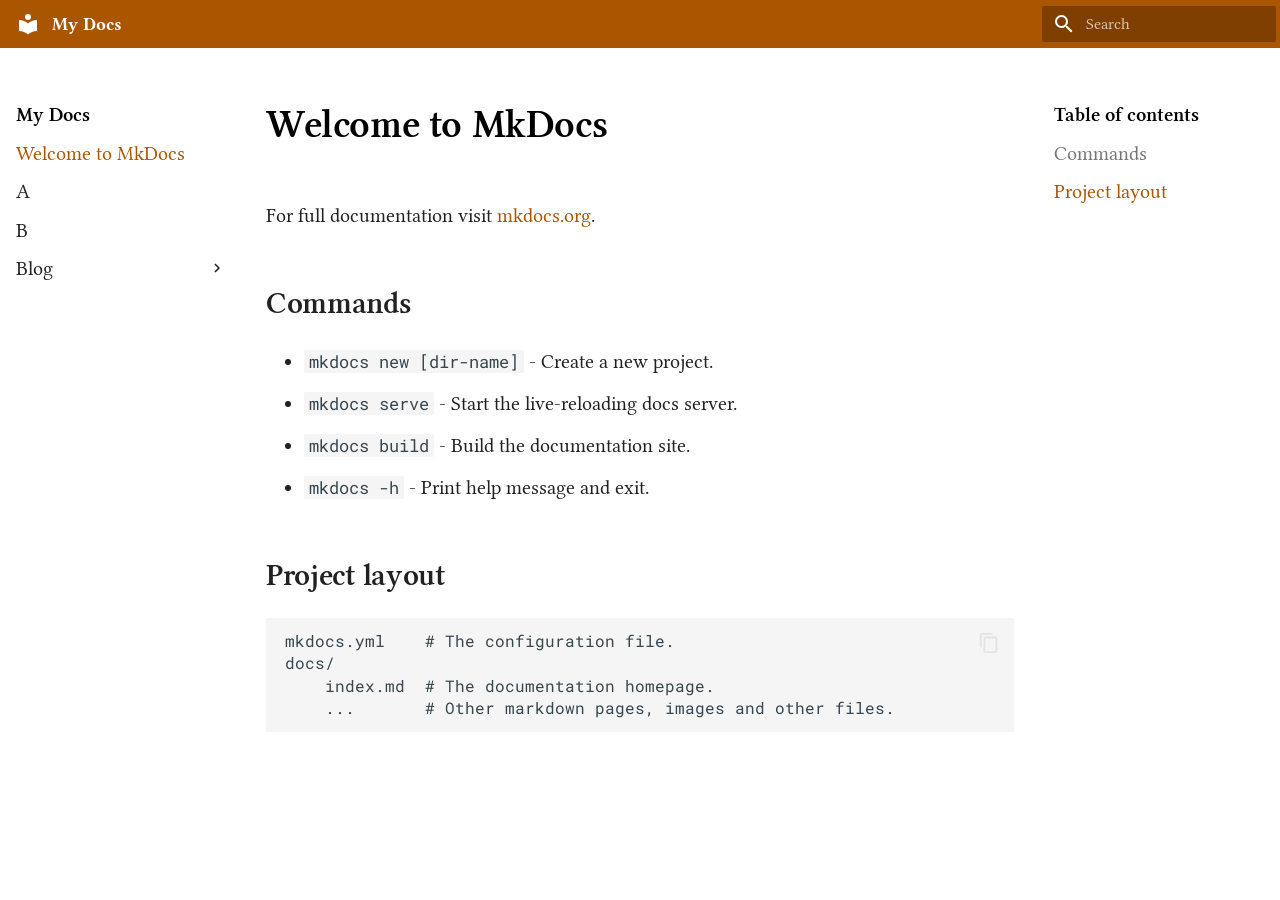
==== blog/index.html @ e2c6af0f "add blog" ====
<!doctype html>
<html lang="en" class="no-js">
  <head>
    
      <meta charset="utf-8">
      <meta name="viewport" content="width=device-width,initial-scale=1">
      
      
      
        <link rel="canonical" href="https://mydomain.org/mysite/">
      
      
      
        <link rel="next" href="a/">
      
      
      <link rel="icon" href="assets/images/favicon.png">
      <meta name="generator" content="mkdocs-1.6.1, mkdocs-material-9.6.20">
    
    
      
        <title>My Docs</title>
      
    
    
      <link rel="stylesheet" href="assets/stylesheets/main.e53b48f4.min.css">
      
      


    
    
      
    
    
      
        
        
        <link rel="preconnect" href="https://fonts.gstatic.com" crossorigin>
        <link rel="stylesheet" href="https://fonts.googleapis.com/css?family=Roboto:300,300i,400,400i,700,700i%7CRoboto+Mono:400,400i,700,700i&display=fallback">
        <style>:root{--md-text-font:"Roboto";--md-code-font:"Roboto Mono"}</style>
      
    
    
      <link rel="stylesheet" href="stylesheet/extra.css">
    
    <script>__md_scope=new URL(".",location),__md_hash=e=>[...e].reduce(((e,_)=>(e<<5)-e+_.charCodeAt(0)),0),__md_get=(e,_=localStorage,t=__md_scope)=>JSON.parse(_.getItem(t.pathname+"."+e)),__md_set=(e,_,t=localStorage,a=__md_scope)=>{try{t.setItem(a.pathname+"."+e,JSON.stringify(_))}catch(e){}}</script>
    
      

    
    
    
  </head>
  
  
    <body dir="ltr">
  
    
    <input class="md-toggle" data-md-toggle="drawer" type="checkbox" id="__drawer" autocomplete="off">
    <input class="md-toggle" data-md-toggle="search" type="checkbox" id="__search" autocomplete="off">
    <label class="md-overlay" for="__drawer"></label>
    <div data-md-component="skip">
      
        
        <a href="#welcome-to-mkdocs" class="md-skip">
          Skip to content
        </a>
      
    </div>
    <div data-md-component="announce">
      
    </div>
    
    
      

  

<header class="md-header md-header--shadow" data-md-component="header">
  <nav class="md-header__inner md-grid" aria-label="Header">
    <a href="." title="My Docs" class="md-header__button md-logo" aria-label="My Docs" data-md-component="logo">
      
  
  <svg xmlns="http://www.w3.org/2000/svg" viewBox="0 0 24 24"><path d="M12 8a3 3 0 0 0 3-3 3 3 0 0 0-3-3 3 3 0 0 0-3 3 3 3 0 0 0 3 3m0 3.54C9.64 9.35 6.5 8 3 8v11c3.5 0 6.64 1.35 9 3.54 2.36-2.19 5.5-3.54 9-3.54V8c-3.5 0-6.64 1.35-9 3.54"/></svg>

    </a>
    <label class="md-header__button md-icon" for="__drawer">
      
      <svg xmlns="http://www.w3.org/2000/svg" viewBox="0 0 24 24"><path d="M3 6h18v2H3zm0 5h18v2H3zm0 5h18v2H3z"/></svg>
    </label>
    <div class="md-header__title" data-md-component="header-title">
      <div class="md-header__ellipsis">
        <div class="md-header__topic">
          <span class="md-ellipsis">
            My Docs
          </span>
        </div>
        <div class="md-header__topic" data-md-component="header-topic">
          <span class="md-ellipsis">
            
              Welcome to MkDocs
            
          </span>
        </div>
      </div>
    </div>
    
    
      <script>var palette=__md_get("__palette");if(palette&&palette.color){if("(prefers-color-scheme)"===palette.color.media){var media=matchMedia("(prefers-color-scheme: light)"),input=document.querySelector(media.matches?"[data-md-color-media='(prefers-color-scheme: light)']":"[data-md-color-media='(prefers-color-scheme: dark)']");palette.color.media=input.getAttribute("data-md-color-media"),palette.color.scheme=input.getAttribute("data-md-color-scheme"),palette.color.primary=input.getAttribute("data-md-color-primary"),palette.color.accent=input.getAttribute("data-md-color-accent")}for(var[key,value]of Object.entries(palette.color))document.body.setAttribute("data-md-color-"+key,value)}</script>
    
    
    
      
      
        <label class="md-header__button md-icon" for="__search">
          
          <svg xmlns="http://www.w3.org/2000/svg" viewBox="0 0 24 24"><path d="M9.5 3A6.5 6.5 0 0 1 16 9.5c0 1.61-.59 3.09-1.56 4.23l.27.27h.79l5 5-1.5 1.5-5-5v-.79l-.27-.27A6.52 6.52 0 0 1 9.5 16 6.5 6.5 0 0 1 3 9.5 6.5 6.5 0 0 1 9.5 3m0 2C7 5 5 7 5 9.5S7 14 9.5 14 14 12 14 9.5 12 5 9.5 5"/></svg>
        </label>
        <div class="md-search" data-md-component="search" role="dialog">
  <label class="md-search__overlay" for="__search"></label>
  <div class="md-search__inner" role="search">
    <form class="md-search__form" name="search">
      <input type="text" class="md-search__input" name="query" aria-label="Search" placeholder="Search" autocapitalize="off" autocorrect="off" autocomplete="off" spellcheck="false" data-md-component="search-query" required>
      <label class="md-search__icon md-icon" for="__search">
        
        <svg xmlns="http://www.w3.org/2000/svg" viewBox="0 0 24 24"><path d="M9.5 3A6.5 6.5 0 0 1 16 9.5c0 1.61-.59 3.09-1.56 4.23l.27.27h.79l5 5-1.5 1.5-5-5v-.79l-.27-.27A6.52 6.52 0 0 1 9.5 16 6.5 6.5 0 0 1 3 9.5 6.5 6.5 0 0 1 9.5 3m0 2C7 5 5 7 5 9.5S7 14 9.5 14 14 12 14 9.5 12 5 9.5 5"/></svg>
        
        <svg xmlns="http://www.w3.org/2000/svg" viewBox="0 0 24 24"><path d="M20 11v2H8l5.5 5.5-1.42 1.42L4.16 12l7.92-7.92L13.5 5.5 8 11z"/></svg>
      </label>
      <nav class="md-search__options" aria-label="Search">
        
        <button type="reset" class="md-search__icon md-icon" title="Clear" aria-label="Clear" tabindex="-1">
          
          <svg xmlns="http://www.w3.org/2000/svg" viewBox="0 0 24 24"><path d="M19 6.41 17.59 5 12 10.59 6.41 5 5 6.41 10.59 12 5 17.59 6.41 19 12 13.41 17.59 19 19 17.59 13.41 12z"/></svg>
        </button>
      </nav>
      
    </form>
    <div class="md-search__output">
      <div class="md-search__scrollwrap" tabindex="0" data-md-scrollfix>
        <div class="md-search-result" data-md-component="search-result">
          <div class="md-search-result__meta">
            Initializing search
          </div>
          <ol class="md-search-result__list" role="presentation"></ol>
        </div>
      </div>
    </div>
  </div>
</div>
      
    
    
  </nav>
  
</header>
    
    <div class="md-container" data-md-component="container">
      
      
        
          
        
      
      <main class="md-main" data-md-component="main">
        <div class="md-main__inner md-grid">
          
            
              
              <div class="md-sidebar md-sidebar--primary" data-md-component="sidebar" data-md-type="navigation" >
                <div class="md-sidebar__scrollwrap">
                  <div class="md-sidebar__inner">
                    



<nav class="md-nav md-nav--primary" aria-label="Navigation" data-md-level="0">
  <label class="md-nav__title" for="__drawer">
    <a href="." title="My Docs" class="md-nav__button md-logo" aria-label="My Docs" data-md-component="logo">
      
  
  <svg xmlns="http://www.w3.org/2000/svg" viewBox="0 0 24 24"><path d="M12 8a3 3 0 0 0 3-3 3 3 0 0 0-3-3 3 3 0 0 0-3 3 3 3 0 0 0 3 3m0 3.54C9.64 9.35 6.5 8 3 8v11c3.5 0 6.64 1.35 9 3.54 2.36-2.19 5.5-3.54 9-3.54V8c-3.5 0-6.64 1.35-9 3.54"/></svg>

    </a>
    My Docs
  </label>
  
  <ul class="md-nav__list" data-md-scrollfix>
    
      
      
  
  
    
  
  
  
    <li class="md-nav__item md-nav__item--active">
      
      <input class="md-nav__toggle md-toggle" type="checkbox" id="__toc">
      
      
        
      
      
        <label class="md-nav__link md-nav__link--active" for="__toc">
          
  
  
  <span class="md-ellipsis">
    Welcome to MkDocs
    
  </span>
  

          <span class="md-nav__icon md-icon"></span>
        </label>
      
      <a href="." class="md-nav__link md-nav__link--active">
        
  
  
  <span class="md-ellipsis">
    Welcome to MkDocs
    
  </span>
  

      </a>
      
        

<nav class="md-nav md-nav--secondary" aria-label="Table of contents">
  
  
  
    
  
  
    <label class="md-nav__title" for="__toc">
      <span class="md-nav__icon md-icon"></span>
      Table of contents
    </label>
    <ul class="md-nav__list" data-md-component="toc" data-md-scrollfix>
      
        <li class="md-nav__item">
  <a href="#commands" class="md-nav__link">
    <span class="md-ellipsis">
      Commands
    </span>
  </a>
  
</li>
      
        <li class="md-nav__item">
  <a href="#project-layout" class="md-nav__link">
    <span class="md-ellipsis">
      Project layout
    </span>
  </a>
  
</li>
      
    </ul>
  
</nav>
      
    </li>
  

    
      
      
  
  
  
  
    <li class="md-nav__item">
      <a href="a/" class="md-nav__link">
        
  
  
  <span class="md-ellipsis">
    A
    
  </span>
  

      </a>
    </li>
  

    
      
      
  
  
  
  
    <li class="md-nav__item">
      <a href="b/" class="md-nav__link">
        
  
  
  <span class="md-ellipsis">
    B
    
  </span>
  

      </a>
    </li>
  

    
      
      
  
  
  
  
    
    
    
    
    
    <li class="md-nav__item md-nav__item--nested">
      
        
        
        <input class="md-nav__toggle md-toggle " type="checkbox" id="__nav_4" >
        
          
          <label class="md-nav__link" for="__nav_4" id="__nav_4_label" tabindex="0">
            
  
  
  <span class="md-ellipsis">
    Blog
    
  </span>
  

            <span class="md-nav__icon md-icon"></span>
          </label>
        
        <nav class="md-nav" data-md-level="1" aria-labelledby="__nav_4_label" aria-expanded="false">
          <label class="md-nav__title" for="__nav_4">
            <span class="md-nav__icon md-icon"></span>
            Blog
          </label>
          <ul class="md-nav__list" data-md-scrollfix>
            
              
                
  
  
  
    
  
  
    <li class="md-nav__item">
      <a href="blog/" class="md-nav__link">
        
  
  
  <span class="md-ellipsis">
    Blog
    
  </span>
  

      </a>
    </li>
  

              
            
              
                
  
  
  
  
    
    
    
    
    
    <li class="md-nav__item md-nav__item--nested">
      
        
        
        <input class="md-nav__toggle md-toggle " type="checkbox" id="__nav_4_2" >
        
          
          <label class="md-nav__link" for="__nav_4_2" id="__nav_4_2_label" tabindex="0">
            
  
  
  <span class="md-ellipsis">
    Archive
    
  </span>
  

            <span class="md-nav__icon md-icon"></span>
          </label>
        
        <nav class="md-nav" data-md-level="2" aria-labelledby="__nav_4_2_label" aria-expanded="false">
          <label class="md-nav__title" for="__nav_4_2">
            <span class="md-nav__icon md-icon"></span>
            Archive
          </label>
          <ul class="md-nav__list" data-md-scrollfix>
            
              
                
  
  
  
    
  
  
    <li class="md-nav__item">
      <a href="blog/archive/2026/" class="md-nav__link">
        
  
  
  <span class="md-ellipsis">
    2026
    
  </span>
  

      </a>
    </li>
  

              
            
          </ul>
        </nav>
      
    </li>
  

              
            
          </ul>
        </nav>
      
    </li>
  

    
  </ul>
</nav>
                  </div>
                </div>
              </div>
            
            
              
              <div class="md-sidebar md-sidebar--secondary" data-md-component="sidebar" data-md-type="toc" >
                <div class="md-sidebar__scrollwrap">
                  <div class="md-sidebar__inner">
                    

<nav class="md-nav md-nav--secondary" aria-label="Table of contents">
  
  
  
    
  
  
    <label class="md-nav__title" for="__toc">
      <span class="md-nav__icon md-icon"></span>
      Table of contents
    </label>
    <ul class="md-nav__list" data-md-component="toc" data-md-scrollfix>
      
        <li class="md-nav__item">
  <a href="#commands" class="md-nav__link">
    <span class="md-ellipsis">
      Commands
    </span>
  </a>
  
</li>
      
        <li class="md-nav__item">
  <a href="#project-layout" class="md-nav__link">
    <span class="md-ellipsis">
      Project layout
    </span>
  </a>
  
</li>
      
    </ul>
  
</nav>
                  </div>
                </div>
              </div>
            
          
          
            <div class="md-content" data-md-component="content">
              <article class="md-content__inner md-typeset">
                
                  



<h1 id="welcome-to-mkdocs">Welcome to MkDocs</h1>
<p>For full documentation visit <a href="https://www.mkdocs.org">mkdocs.org</a>.</p>
<h2 id="commands">Commands</h2>
<ul>
<li><code>mkdocs new [dir-name]</code> - Create a new project.</li>
<li><code>mkdocs serve</code> - Start the live-reloading docs server.</li>
<li><code>mkdocs build</code> - Build the documentation site.</li>
<li><code>mkdocs -h</code> - Print help message and exit.</li>
</ul>
<h2 id="project-layout">Project layout</h2>
<div class="highlight"><pre><span></span><code>mkdocs.yml    # The configuration file.
docs/
    index.md  # The documentation homepage.
    ...       # Other markdown pages, images and other files.
</code></pre></div>












                
              </article>
            </div>
          
          
<script>var target=document.getElementById(location.hash.slice(1));target&&target.name&&(target.checked=target.name.startsWith("__tabbed_"))</script>
        </div>
        
      </main>
      
        <footer class="md-footer">
  
  <div class="md-footer-meta md-typeset">
    <div class="md-footer-meta__inner md-grid">
      <div class="md-copyright">
  
  
    Made with
    <a href="https://squidfunk.github.io/mkdocs-material/" target="_blank" rel="noopener">
      Material for MkDocs
    </a>
  
</div>
      
    </div>
  </div>
</footer>
      
    </div>
    <div class="md-dialog" data-md-component="dialog">
      <div class="md-dialog__inner md-typeset"></div>
    </div>
    
    
    
      
      <script id="__config" type="application/json">{"base": ".", "features": ["content.code.copy"], "search": "assets/javascripts/workers/search.973d3a69.min.js", "tags": null, "translations": {"clipboard.copied": "Copied to clipboard", "clipboard.copy": "Copy to clipboard", "search.result.more.one": "1 more on this page", "search.result.more.other": "# more on this page", "search.result.none": "No matching documents", "search.result.one": "1 matching document", "search.result.other": "# matching documents", "search.result.placeholder": "Type to start searching", "search.result.term.missing": "Missing", "select.version": "Select version"}, "version": null}</script>
    
    
      <script src="assets/javascripts/bundle.f55a23d4.min.js"></script>
      
    
  </body>
</html>
---- blog/assets/stylesheets/main.e53b48f4.min.css ----
@charset "UTF-8";html{-webkit-text-size-adjust:none;-moz-text-size-adjust:none;text-size-adjust:none;box-sizing:border-box}*,:after,:before{box-sizing:inherit}@media (prefers-reduced-motion){*,:after,:before{transition:none!important}}body{margin:0}a,button,input,label{-webkit-tap-highlight-color:transparent}a{color:inherit;text-decoration:none}hr{border:0;box-sizing:initial;display:block;height:.05rem;overflow:visible;padding:0}small{font-size:80%}sub,sup{line-height:1em}img{border-style:none}table{border-collapse:initial;border-spacing:0}td,th{font-weight:400;vertical-align:top}button{background:#0000;border:0;font-family:inherit;font-size:inherit;margin:0;padding:0}input{border:0;outline:none}:root{--md-primary-fg-color:#4051b5;--md-primary-fg-color--light:#5d6cc0;--md-primary-fg-color--dark:#303fa1;--md-primary-bg-color:#fff;--md-primary-bg-color--light:#ffffffb3;--md-accent-fg-color:#526cfe;--md-accent-fg-color--transparent:#526cfe1a;--md-accent-bg-color:#fff;--md-accent-bg-color--light:#ffffffb3}[data-md-color-scheme=default]{color-scheme:light}[data-md-color-scheme=default] img[src$="#gh-dark-mode-only"],[data-md-color-scheme=default] img[src$="#only-dark"]{display:none}:root,[data-md-color-scheme=default]{--md-hue:225deg;--md-default-fg-color:#000000de;--md-default-fg-color--light:#0000008a;--md-default-fg-color--lighter:#00000052;--md-default-fg-color--lightest:#00000012;--md-default-bg-color:#fff;--md-default-bg-color--light:#ffffffb3;--md-default-bg-color--lighter:#ffffff4d;--md-default-bg-color--lightest:#ffffff1f;--md-code-fg-color:#36464e;--md-code-bg-color:#f5f5f5;--md-code-hl-color:#4287ff;--md-code-hl-color--light:#4287ff1a;--md-code-hl-number-color:#d52a2a;--md-code-hl-special-color:#db1457;--md-code-hl-function-color:#a846b9;--md-code-hl-constant-color:#6e59d9;--md-code-hl-keyword-color:#3f6ec6;--md-code-hl-string-color:#1c7d4d;--md-code-hl-name-color:var(--md-code-fg-color);--md-code-hl-operator-color:var(--md-default-fg-color--light);--md-code-hl-punctuation-color:var(--md-default-fg-color--light);--md-code-hl-comment-color:var(--md-default-fg-color--light);--md-code-hl-generic-color:var(--md-default-fg-color--light);--md-code-hl-variable-color:var(--md-default-fg-color--light);--md-typeset-color:var(--md-default-fg-color);--md-typeset-a-color:var(--md-primary-fg-color);--md-typeset-del-color:#f5503d26;--md-typeset-ins-color:#0bd57026;--md-typeset-kbd-color:#fafafa;--md-typeset-kbd-accent-color:#fff;--md-typeset-kbd-border-color:#b8b8b8;--md-typeset-mark-color:#ffff0080;--md-typeset-table-color:#0000001f;--md-typeset-table-color--light:rgba(0,0,0,.035);--md-admonition-fg-color:var(--md-default-fg-color);--md-admonition-bg-color:var(--md-default-bg-color);--md-warning-fg-color:#000000de;--md-warning-bg-color:#ff9;--md-footer-fg-color:#fff;--md-footer-fg-color--light:#ffffffb3;--md-footer-fg-color--lighter:#ffffff73;--md-footer-bg-color:#000000de;--md-footer-bg-color--dark:#00000052;--md-shadow-z1:0 0.2rem 0.5rem #0000000d,0 0 0.05rem #0000001a;--md-shadow-z2:0 0.2rem 0.5rem #0000001a,0 0 0.05rem #00000040;--md-shadow-z3:0 0.2rem 0.5rem #0003,0 0 0.05rem #00000059}.md-icon svg{fill:currentcolor;display:block;height:1.2rem;width:1.2rem}body{-webkit-font-smoothing:antialiased;-moz-osx-font-smoothing:grayscale;--md-text-font-family:var(--md-text-font,_),-apple-system,BlinkMacSystemFont,Helvetica,Arial,sans-serif;--md-code-font-family:var(--md-code-font,_),SFMono-Regular,Consolas,Menlo,monospace}aside,body,input{font-feature-settings:"kern","liga";color:var(--md-typeset-color);font-family:var(--md-text-font-family)}code,kbd,pre{font-feature-settings:"kern";font-family:var(--md-code-font-family)}:root{--md-typeset-table-sort-icon:url('data:image/svg+xml;charset=utf-8,<svg xmlns="http://www.w3.org/2000/svg" viewBox="0 0 24 24"><path d="m18 21-4-4h3V7h-3l4-4 4 4h-3v10h3M2 19v-2h10v2M2 13v-2h7v2M2 7V5h4v2z"/></svg>');--md-typeset-table-sort-icon--asc:url('data:image/svg+xml;charset=utf-8,<svg xmlns="http://www.w3.org/2000/svg" viewBox="0 0 24 24"><path d="M19 17h3l-4 4-4-4h3V3h2M2 17h10v2H2M6 5v2H2V5m0 6h7v2H2z"/></svg>');--md-typeset-table-sort-icon--desc:url('data:image/svg+xml;charset=utf-8,<svg xmlns="http://www.w3.org/2000/svg" viewBox="0 0 24 24"><path d="M19 7h3l-4-4-4 4h3v14h2M2 17h10v2H2M6 5v2H2V5m0 6h7v2H2z"/></svg>')}.md-typeset{-webkit-print-color-adjust:exact;color-adjust:exact;font-size:.8rem;line-height:1.6;overflow-wrap:break-word}@media print{.md-typeset{font-size:.68rem}}.md-typeset blockquote,.md-typeset dl,.md-typeset figure,.md-typeset ol,.md-typeset pre,.md-typeset ul{margin-bottom:1em;margin-top:1em}.md-typeset h1{color:var(--md-default-fg-color--light);font-size:2em;line-height:1.3;margin:0 0 1.25em}.md-typeset h1,.md-typeset h2{font-weight:300;letter-spacing:-.01em}.md-typeset h2{font-size:1.5625em;line-height:1.4;margin:1.6em 0 .64em}.md-typeset h3{font-size:1.25em;font-weight:400;letter-spacing:-.01em;line-height:1.5;margin:1.6em 0 .8em}.md-typeset h2+h3{margin-top:.8em}.md-typeset h4{font-weight:700;letter-spacing:-.01em;margin:1em 0}.md-typeset h5,.md-typeset h6{color:var(--md-default-fg-color--light);font-size:.8em;font-weight:700;letter-spacing:-.01em;margin:1.25em 0}.md-typeset h5{text-transform:uppercase}.md-typeset h5 code{text-transform:none}.md-typeset hr{border-bottom:.05rem solid var(--md-default-fg-color--lightest);display:flow-root;margin:1.5em 0}.md-typeset a{color:var(--md-typeset-a-color);word-break:break-word}.md-typeset a,.md-typeset a:before{transition:color 125ms}.md-typeset a:focus,.md-typeset a:hover{color:var(--md-accent-fg-color)}.md-typeset a:focus code,.md-typeset a:hover code{background-color:var(--md-accent-fg-color--transparent)}.md-typeset a code{color:currentcolor;transition:background-color 125ms}.md-typeset a.focus-visible{outline-color:var(--md-accent-fg-color);outline-offset:.2rem}.md-typeset code,.md-typeset kbd,.md-typeset pre{color:var(--md-code-fg-color);direction:ltr;font-variant-ligatures:none}@media print{.md-typeset code,.md-typeset kbd,.md-typeset pre{white-space:pre-wrap}}.md-typeset code{background-color:var(--md-code-bg-color);border-radius:.1rem;-webkit-box-decoration-break:clone;box-decoration-break:clone;font-size:.85em;padding:0 .2941176471em;word-break:break-word}.md-typeset code:not(.focus-visible){-webkit-tap-highlight-color:transparent;outline:none}.md-typeset pre{display:flow-root;line-height:1.4;position:relative}.md-typeset pre>code{-webkit-box-decoration-break:slice;box-decoration-break:slice;box-shadow:none;display:block;margin:0;outline-color:var(--md-accent-fg-color);overflow:auto;padding:.7720588235em 1.1764705882em;scrollbar-color:var(--md-default-fg-color--lighter) #0000;scrollbar-width:thin;touch-action:auto;word-break:normal}.md-typeset pre>code:hover{scrollbar-color:var(--md-accent-fg-color) #0000}.md-typeset pre>code::-webkit-scrollbar{height:.2rem;width:.2rem}.md-typeset pre>code::-webkit-scrollbar-thumb{background-color:var(--md-default-fg-color--lighter)}.md-typeset pre>code::-webkit-scrollbar-thumb:hover{background-color:var(--md-accent-fg-color)}.md-typeset kbd{background-color:var(--md-typeset-kbd-color);border-radius:.1rem;box-shadow:0 .1rem 0 .05rem var(--md-typeset-kbd-border-color),0 .1rem 0 var(--md-typeset-kbd-border-color),0 -.1rem .2rem var(--md-typeset-kbd-accent-color) inset;color:var(--md-default-fg-color);display:inline-block;font-size:.75em;padding:0 .6666666667em;vertical-align:text-top;word-break:break-word}.md-typeset mark{background-color:var(--md-typeset-mark-color);-webkit-box-decoration-break:clone;box-decoration-break:clone;color:inherit;word-break:break-word}.md-typeset abbr{border-bottom:.05rem dotted var(--md-default-fg-color--light);cursor:help;text-decoration:none}.md-typeset small{opacity:.75}[dir=ltr] .md-typeset sub,[dir=ltr] .md-typeset sup{margin-left:.078125em}[dir=rtl] .md-typeset sub,[dir=rtl] .md-typeset sup{margin-right:.078125em}[dir=ltr] .md-typeset blockquote{padding-left:.6rem}[dir=rtl] .md-typeset blockquote{padding-right:.6rem}[dir=ltr] .md-typeset blockquote{border-left:.2rem solid var(--md-default-fg-color--lighter)}[dir=rtl] .md-typeset blockquote{border-right:.2rem solid var(--md-default-fg-color--lighter)}.md-typeset blockquote{color:var(--md-default-fg-color--light);margin-left:0;margin-right:0}.md-typeset ul{list-style-type:disc}.md-typeset ul[type]{list-style-type:revert-layer}[dir=ltr] .md-typeset ol,[dir=ltr] .md-typeset ul{margin-left:.625em}[dir=rtl] .md-typeset ol,[dir=rtl] .md-typeset ul{margin-right:.625em}.md-typeset ol,.md-typeset ul{padding:0}.md-typeset ol:not([hidden]),.md-typeset ul:not([hidden]){display:flow-root}.md-typeset ol ol,.md-typeset ul ol{list-style-type:lower-alpha}.md-typeset ol ol ol,.md-typeset ul ol ol{list-style-type:lower-roman}.md-typeset ol ol ol ol,.md-typeset ul ol ol ol{list-style-type:upper-alpha}.md-typeset ol ol ol ol ol,.md-typeset ul ol ol ol ol{list-style-type:upper-roman}.md-typeset ol[type],.md-typeset ul[type]{list-style-type:revert-layer}[dir=ltr] .md-typeset ol li,[dir=ltr] .md-typeset ul li{margin-left:1.25em}[dir=rtl] .md-typeset ol li,[dir=rtl] .md-typeset ul li{margin-right:1.25em}.md-typeset ol li,.md-typeset ul li{margin-bottom:.5em}.md-typeset ol li blockquote,.md-typeset ol li p,.md-typeset ul li blockquote,.md-typeset ul li p{margin:.5em 0}.md-typeset ol li:last-child,.md-typeset ul li:last-child{margin-bottom:0}[dir=ltr] .md-typeset ol li ol,[dir=ltr] .md-typeset ol li ul,[dir=ltr] .md-typeset ul li ol,[dir=ltr] .md-typeset ul li ul{margin-left:.625em}[dir=rtl] .md-typeset ol li ol,[dir=rtl] .md-typeset ol li ul,[dir=rtl] .md-typeset ul li ol,[dir=rtl] .md-typeset ul li ul{margin-right:.625em}.md-typeset ol li ol,.md-typeset ol li ul,.md-typeset ul li ol,.md-typeset ul li ul{margin-bottom:.5em;margin-top:.5em}[dir=ltr] .md-typeset dd{margin-left:1.875em}[dir=rtl] .md-typeset dd{margin-right:1.875em}.md-typeset dd{margin-bottom:1.5em;margin-top:1em}.md-typeset img,.md-typeset svg,.md-typeset video{height:auto;max-width:100%}.md-typeset img[align=left]{margin:1em 1em 1em 0}.md-typeset img[align=right]{margin:1em 0 1em 1em}.md-typeset img[align]:only-child{margin-top:0}.md-typeset figure{display:flow-root;margin:1em auto;max-width:100%;text-align:center;width:-moz-fit-content;width:fit-content}.md-typeset figure img{display:block;margin:0 auto}.md-typeset figcaption{font-style:italic;margin:1em auto;max-width:24rem}.md-typeset iframe{max-width:100%}.md-typeset table:not([class]){background-color:var(--md-default-bg-color);border:.05rem solid var(--md-typeset-table-color);border-radius:.1rem;display:inline-block;font-size:.64rem;max-width:100%;overflow:auto;touch-action:auto}@media print{.md-typeset table:not([class]){display:table}}.md-typeset table:not([class])+*{margin-top:1.5em}.md-typeset table:not([class]) td>:first-child,.md-typeset table:not([class]) th>:first-child{margin-top:0}.md-typeset table:not([class]) td>:last-child,.md-typeset table:not([class]) th>:last-child{margin-bottom:0}.md-typeset table:not([class]) td:not([align]),.md-typeset table:not([class]) th:not([align]){text-align:left}[dir=rtl] .md-typeset table:not([class]) td:not([align]),[dir=rtl] .md-typeset table:not([class]) th:not([align]){text-align:right}.md-typeset table:not([class]) th{font-weight:700;min-width:5rem;padding:.9375em 1.25em;vertical-align:top}.md-typeset table:not([class]) td{border-top:.05rem solid var(--md-typeset-table-color);padding:.9375em 1.25em;vertical-align:top}.md-typeset table:not([class]) tbody tr{transition:background-color 125ms}.md-typeset table:not([class]) tbody tr:hover{background-color:var(--md-typeset-table-color--light);box-shadow:0 .05rem 0 var(--md-default-bg-color) inset}.md-typeset table:not([class]) a{word-break:normal}.md-typeset table th[role=columnheader]{cursor:pointer}[dir=ltr] .md-typeset table th[role=columnheader]:after{margin-left:.5em}[dir=rtl] .md-typeset table th[role=columnheader]:after{margin-right:.5em}.md-typeset table th[role=columnheader]:after{content:"";display:inline-block;height:1.2em;-webkit-mask-image:var(--md-typeset-table-sort-icon);mask-image:var(--md-typeset-table-sort-icon);-webkit-mask-repeat:no-repeat;mask-repeat:no-repeat;-webkit-mask-size:contain;mask-size:contain;transition:background-color 125ms;vertical-align:text-bottom;width:1.2em}.md-typeset table th[role=columnheader]:hover:after{background-color:var(--md-default-fg-color--lighter)}.md-typeset table th[role=columnheader][aria-sort=ascending]:after{background-color:var(--md-default-fg-color--light);-webkit-mask-image:var(--md-typeset-table-sort-icon--asc);mask-image:var(--md-typeset-table-sort-icon--asc)}.md-typeset table th[role=columnheader][aria-sort=descending]:after{background-color:var(--md-default-fg-color--light);-webkit-mask-image:var(--md-typeset-table-sort-icon--desc);mask-image:var(--md-typeset-table-sort-icon--desc)}.md-typeset__scrollwrap{margin:1em -.8rem;overflow-x:auto;touch-action:auto}.md-typeset__table{display:inline-block;margin-bottom:.5em;padding:0 .8rem}@media print{.md-typeset__table{display:block}}html .md-typeset__table table{display:table;margin:0;overflow:hidden;width:100%}@media screen and (max-width:44.984375em){.md-content__inner>pre{margin:1em -.8rem}.md-content__inner>pre code{border-radius:0}}.md-typeset .md-author{border-radius:100%;display:block;flex-shrink:0;height:1.6rem;overflow:hidden;position:relative;transition:color 125ms,transform 125ms;width:1.6rem}.md-typeset .md-author img{display:block}.md-typeset .md-author--more{background:var(--md-default-fg-color--lightest);color:var(--md-default-fg-color--lighter);font-size:.6rem;font-weight:700;line-height:1.6rem;text-align:center}.md-typeset .md-author--long{height:2.4rem;width:2.4rem}.md-typeset a.md-author{transform:scale(1)}.md-typeset a.md-author img{border-radius:100%;filter:grayscale(100%) opacity(75%);transition:filter 125ms}.md-typeset a.md-author:focus,.md-typeset a.md-author:hover{transform:scale(1.1);z-index:1}.md-typeset a.md-author:focus img,.md-typeset a.md-author:hover img{filter:grayscale(0)}.md-banner{background-color:var(--md-footer-bg-color);color:var(--md-footer-fg-color);overflow:auto}@media print{.md-banner{display:none}}.md-banner--warning{background-color:var(--md-warning-bg-color);color:var(--md-warning-fg-color)}.md-banner__inner{font-size:.7rem;margin:.6rem auto;padding:0 .8rem}[dir=ltr] .md-banner__button{float:right}[dir=rtl] .md-banner__button{float:left}.md-banner__button{color:inherit;cursor:pointer;transition:opacity .25s}.no-js .md-banner__button{display:none}.md-banner__button:hover{opacity:.7}html{font-size:125%;height:100%;overflow-x:hidden}@media screen and (min-width:100em){html{font-size:137.5%}}@media screen and (min-width:125em){html{font-size:150%}}body{background-color:var(--md-default-bg-color);display:flex;flex-direction:column;font-size:.5rem;min-height:100%;position:relative;width:100%}@media print{body{display:block}}@media screen and (max-width:59.984375em){body[data-md-scrolllock]{position:fixed}}.md-grid{margin-left:auto;margin-right:auto;max-width:61rem}.md-container{display:flex;flex-direction:column;flex-grow:1}@media print{.md-container{display:block}}.md-main{flex-grow:1}.md-main__inner{display:flex;height:100%;margin-top:1.5rem}.md-ellipsis{overflow:hidden;text-overflow:ellipsis}.md-toggle{display:none}.md-option{height:0;opacity:0;position:absolute;width:0}.md-option:checked+label:not([hidden]){display:block}.md-option.focus-visible+label{outline-color:var(--md-accent-fg-color);outline-style:auto}.md-skip{background-color:var(--md-default-fg-color);border-radius:.1rem;color:var(--md-default-bg-color);font-size:.64rem;margin:.5rem;opacity:0;outline-color:var(--md-accent-fg-color);padding:.3rem .5rem;position:fixed;transform:translateY(.4rem);z-index:-1}.md-skip:focus{opacity:1;transform:translateY(0);transition:transform .25s cubic-bezier(.4,0,.2,1),opacity 175ms 75ms;z-index:10}@page{margin:25mm}:root{--md-clipboard-icon:url('data:image/svg+xml;charset=utf-8,<svg xmlns="http://www.w3.org/2000/svg" viewBox="0 0 24 24"><path d="M19 21H8V7h11m0-2H8a2 2 0 0 0-2 2v14a2 2 0 0 0 2 2h11a2 2 0 0 0 2-2V7a2 2 0 0 0-2-2m-3-4H4a2 2 0 0 0-2 2v14h2V3h12z"/></svg>')}.md-clipboard{border-radius:.1rem;color:var(--md-default-fg-color--lightest);cursor:pointer;height:1.5em;outline-color:var(--md-accent-fg-color);outline-offset:.1rem;position:absolute;right:.5em;top:.5em;transition:color .25s;width:1.5em;z-index:1}@media print{.md-clipboard{display:none}}.md-clipboard:not(.focus-visible){-webkit-tap-highlight-color:transparent;outline:none}:hover>.md-clipboard{color:var(--md-default-fg-color--light)}.md-clipboard:focus,.md-clipboard:hover{color:var(--md-accent-fg-color)}.md-clipboard:after{background-color:currentcolor;content:"";display:block;height:1.125em;margin:0 auto;-webkit-mask-image:var(--md-clipboard-icon);mask-image:var(--md-clipboard-icon);-webkit-mask-position:center;mask-position:center;-webkit-mask-repeat:no-repeat;mask-repeat:no-repeat;-webkit-mask-size:contain;mask-size:contain;width:1.125em}.md-clipboard--inline{cursor:pointer}.md-clipboard--inline code{transition:color .25s,background-color .25s}.md-clipboard--inline:focus code,.md-clipboard--inline:hover code{background-color:var(--md-accent-fg-color--transparent);color:var(--md-accent-fg-color)}.md-typeset .md-code__content{display:grid}@keyframes consent{0%{opacity:0;transform:translateY(100%)}to{opacity:1;transform:translateY(0)}}@keyframes overlay{0%{opacity:0}to{opacity:1}}.md-consent__overlay{animation:overlay .25s both;-webkit-backdrop-filter:blur(.1rem);backdrop-filter:blur(.1rem);background-color:#0000008a;height:100%;opacity:1;position:fixed;top:0;width:100%;z-index:5}.md-consent__inner{animation:consent .5s cubic-bezier(.1,.7,.1,1) both;background-color:var(--md-default-bg-color);border:0;border-radius:.1rem;bottom:0;box-shadow:0 0 .2rem #0000001a,0 .2rem .4rem #0003;max-height:100%;overflow:auto;padding:0;position:fixed;width:100%;z-index:5}.md-consent__form{padding:.8rem}.md-consent__settings{display:none;margin:1em 0}input:checked+.md-consent__settings{display:block}.md-consent__controls{margin-bottom:.8rem}.md-typeset .md-consent__controls .md-button{display:inline}@media screen and (max-width:44.984375em){.md-typeset .md-consent__controls .md-button{display:block;margin-top:.4rem;text-align:center;width:100%}}.md-consent label{cursor:pointer}.md-content{flex-grow:1;min-width:0}.md-content__inner{margin:0 .8rem 1.2rem;padding-top:.6rem}@media screen and (min-width:76.25em){[dir=ltr] .md-sidebar--primary:not([hidden])~.md-content>.md-content__inner{margin-left:1.2rem}[dir=ltr] .md-sidebar--secondary:not([hidden])~.md-content>.md-content__inner,[dir=rtl] .md-sidebar--primary:not([hidden])~.md-content>.md-content__inner{margin-right:1.2rem}[dir=rtl] .md-sidebar--secondary:not([hidden])~.md-content>.md-content__inner{margin-left:1.2rem}}.md-content__inner:before{content:"";display:block;height:.4rem}.md-content__inner>:last-child{margin-bottom:0}[dir=ltr] .md-content__button{float:right}[dir=rtl] .md-content__button{float:left}[dir=ltr] .md-content__button{margin-left:.4rem}[dir=rtl] .md-content__button{margin-right:.4rem}.md-content__button{margin:.4rem 0;padding:0}@media print{.md-content__button{display:none}}.md-typeset .md-content__button{color:var(--md-default-fg-color--lighter)}.md-content__button svg{display:inline;vertical-align:top}[dir=rtl] .md-content__button svg{transform:scaleX(-1)}[dir=ltr] .md-dialog{right:.8rem}[dir=rtl] .md-dialog{left:.8rem}.md-dialog{background-color:var(--md-default-fg-color);border-radius:.1rem;bottom:.8rem;box-shadow:var(--md-shadow-z3);min-width:11.1rem;opacity:0;padding:.4rem .6rem;pointer-events:none;position:fixed;transform:translateY(100%);transition:transform 0ms .4s,opacity .4s;z-index:4}@media print{.md-dialog{display:none}}.md-dialog--active{opacity:1;pointer-events:auto;transform:translateY(0);transition:transform .4s cubic-bezier(.075,.85,.175,1),opacity .4s}.md-dialog__inner{color:var(--md-default-bg-color);font-size:.7rem}.md-feedback{margin:2em 0 1em;text-align:center}.md-feedback fieldset{border:none;margin:0;padding:0}.md-feedback__title{font-weight:700;margin:1em auto}.md-feedback__inner{position:relative}.md-feedback__list{display:flex;flex-wrap:wrap;place-content:baseline center;position:relative}.md-feedback__list:hover .md-icon:not(:disabled){color:var(--md-default-fg-color--lighter)}:disabled .md-feedback__list{min-height:1.8rem}.md-feedback__icon{color:var(--md-default-fg-color--light);cursor:pointer;flex-shrink:0;margin:0 .1rem;transition:color 125ms}.md-feedback__icon:not(:disabled).md-icon:hover{color:var(--md-accent-fg-color)}.md-feedback__icon:disabled{color:var(--md-default-fg-color--lightest);pointer-events:none}.md-feedback__note{opacity:0;position:relative;transform:translateY(.4rem);transition:transform .4s cubic-bezier(.1,.7,.1,1),opacity .15s}.md-feedback__note>*{margin:0 auto;max-width:16rem}:disabled .md-feedback__note{opacity:1;transform:translateY(0)}@media print{.md-feedback{display:none}}.md-footer{background-color:var(--md-footer-bg-color);color:var(--md-footer-fg-color)}@media print{.md-footer{display:none}}.md-footer__inner{justify-content:space-between;overflow:auto;padding:.2rem}.md-footer__inner:not([hidden]){display:flex}.md-footer__link{align-items:end;display:flex;flex-grow:0.01;margin-bottom:.4rem;margin-top:1rem;max-width:100%;outline-color:var(--md-accent-fg-color);overflow:hidden;transition:opacity .25s}.md-footer__link:focus,.md-footer__link:hover{opacity:.7}[dir=rtl] .md-footer__link svg{transform:scaleX(-1)}@media screen and (max-width:44.984375em){.md-footer__link--prev{flex-shrink:0}.md-footer__link--prev .md-footer__title{display:none}}[dir=ltr] .md-footer__link--next{margin-left:auto}[dir=rtl] .md-footer__link--next{margin-right:auto}.md-footer__link--next{text-align:right}[dir=rtl] .md-footer__link--next{text-align:left}.md-footer__title{flex-grow:1;font-size:.9rem;margin-bottom:.7rem;max-width:calc(100% - 2.4rem);padding:0 1rem;white-space:nowrap}.md-footer__button{margin:.2rem;padding:.4rem}.md-footer__direction{font-size:.64rem;opacity:.7}.md-footer-meta{background-color:var(--md-footer-bg-color--dark)}.md-footer-meta__inner{display:flex;flex-wrap:wrap;justify-content:space-between;padding:.2rem}html .md-footer-meta.md-typeset a{color:var(--md-footer-fg-color--light)}html .md-footer-meta.md-typeset a:focus,html .md-footer-meta.md-typeset a:hover{color:var(--md-footer-fg-color)}.md-copyright{color:var(--md-footer-fg-color--lighter);font-size:.64rem;margin:auto .6rem;padding:.4rem 0;width:100%}@media screen and (min-width:45em){.md-copyright{width:auto}}.md-copyright__highlight{color:var(--md-footer-fg-color--light)}.md-social{display:inline-flex;gap:.2rem;margin:0 .4rem;padding:.2rem 0 .6rem}@media screen and (min-width:45em){.md-social{padding:.6rem 0}}.md-social__link{display:inline-block;height:1.6rem;text-align:center;width:1.6rem}.md-social__link:before{line-height:1.9}.md-social__link svg{fill:currentcolor;max-height:.8rem;vertical-align:-25%}.md-typeset .md-button{border:.1rem solid;border-radius:.1rem;color:var(--md-primary-fg-color);cursor:pointer;display:inline-block;font-weight:700;padding:.625em 2em;transition:color 125ms,background-color 125ms,border-color 125ms}.md-typeset .md-button--primary{background-color:var(--md-primary-fg-color);border-color:var(--md-primary-fg-color);color:var(--md-primary-bg-color)}.md-typeset .md-button:focus,.md-typeset .md-button:hover{background-color:var(--md-accent-fg-color);border-color:var(--md-accent-fg-color);color:var(--md-accent-bg-color)}[dir=ltr] .md-typeset .md-input{border-top-left-radius:.1rem}[dir=ltr] .md-typeset .md-input,[dir=rtl] .md-typeset .md-input{border-top-right-radius:.1rem}[dir=rtl] .md-typeset .md-input{border-top-left-radius:.1rem}.md-typeset .md-input{border-bottom:.1rem solid var(--md-default-fg-color--lighter);box-shadow:var(--md-shadow-z1);font-size:.8rem;height:1.8rem;padding:0 .6rem;transition:border .25s,box-shadow .25s}.md-typeset .md-input:focus,.md-typeset .md-input:hover{border-bottom-color:var(--md-accent-fg-color);box-shadow:var(--md-shadow-z2)}.md-typeset .md-input--stretch{width:100%}.md-header{background-color:var(--md-primary-fg-color);box-shadow:0 0 .2rem #0000,0 .2rem .4rem #0000;color:var(--md-primary-bg-color);display:block;left:0;position:sticky;right:0;top:0;z-index:4}@media print{.md-header{display:none}}.md-header[hidden]{transform:translateY(-100%);transition:transform .25s cubic-bezier(.8,0,.6,1),box-shadow .25s}.md-header--shadow{box-shadow:0 0 .2rem #0000001a,0 .2rem .4rem #0003;transition:transform .25s cubic-bezier(.1,.7,.1,1),box-shadow .25s}.md-header__inner{align-items:center;display:flex;padding:0 .2rem}.md-header__button{color:currentcolor;cursor:pointer;margin:.2rem;outline-color:var(--md-accent-fg-color);padding:.4rem;position:relative;transition:opacity .25s;vertical-align:middle;z-index:1}.md-header__button:hover{opacity:.7}.md-header__button:not([hidden]){display:inline-block}.md-header__button:not(.focus-visible){-webkit-tap-highlight-color:transparent;outline:none}.md-header__button.md-logo{margin:.2rem;padding:.4rem}@media screen and (max-width:76.234375em){.md-header__button.md-logo{display:none}}.md-header__button.md-logo img,.md-header__button.md-logo svg{fill:currentcolor;display:block;height:1.2rem;width:auto}@media screen and (min-width:60em){.md-header__button[for=__search]{display:none}}.no-js .md-header__button[for=__search]{display:none}[dir=rtl] .md-header__button[for=__search] svg{transform:scaleX(-1)}@media screen and (min-width:76.25em){.md-header__button[for=__drawer]{display:none}}.md-header__topic{display:flex;max-width:100%;position:absolute;transition:transform .4s cubic-bezier(.1,.7,.1,1),opacity .15s;white-space:nowrap}.md-header__topic+.md-header__topic{opacity:0;pointer-events:none;transform:translateX(1.25rem);transition:transform .4s cubic-bezier(1,.7,.1,.1),opacity .15s;z-index:-1}[dir=rtl] .md-header__topic+.md-header__topic{transform:translateX(-1.25rem)}.md-header__topic:first-child{font-weight:700}[dir=ltr] .md-header__title{margin-left:1rem;margin-right:.4rem}[dir=rtl] .md-header__title{margin-left:.4rem;margin-right:1rem}.md-header__title{flex-grow:1;font-size:.9rem;height:2.4rem;line-height:2.4rem}.md-header__title--active .md-header__topic{opacity:0;pointer-events:none;transform:translateX(-1.25rem);transition:transform .4s cubic-bezier(1,.7,.1,.1),opacity .15s;z-index:-1}[dir=rtl] .md-header__title--active .md-header__topic{transform:translateX(1.25rem)}.md-header__title--active .md-header__topic+.md-header__topic{opacity:1;pointer-events:auto;transform:translateX(0);transition:transform .4s cubic-bezier(.1,.7,.1,1),opacity .15s;z-index:0}.md-header__title>.md-header__ellipsis{height:100%;position:relative;width:100%}.md-header__option{display:flex;flex-shrink:0;max-width:100%;transition:max-width 0ms .25s,opacity .25s .25s;white-space:nowrap}[data-md-toggle=search]:checked~.md-header .md-header__option{max-width:0;opacity:0;transition:max-width 0ms,opacity 0ms}.md-header__option>input{bottom:0}.md-header__source{display:none}@media screen and (min-width:60em){[dir=ltr] .md-header__source{margin-left:1rem}[dir=rtl] .md-header__source{margin-right:1rem}.md-header__source{display:block;max-width:11.7rem;width:11.7rem}}@media screen and (min-width:76.25em){[dir=ltr] .md-header__source{margin-left:1.4rem}[dir=rtl] .md-header__source{margin-right:1.4rem}}.md-meta{color:var(--md-default-fg-color--light);font-size:.7rem;line-height:1.3}.md-meta__list{display:inline-flex;flex-wrap:wrap;list-style:none;margin:0;padding:0}.md-meta__item:not(:last-child):after{content:"·";margin-left:.2rem;margin-right:.2rem}.md-meta__link{color:var(--md-typeset-a-color)}.md-meta__link:focus,.md-meta__link:hover{color:var(--md-accent-fg-color)}.md-draft{background-color:#ff1744;border-radius:.125em;color:#fff;display:inline-block;font-weight:700;padding-left:.5714285714em;padding-right:.5714285714em}:root{--md-nav-icon--prev:url('data:image/svg+xml;charset=utf-8,<svg xmlns="http://www.w3.org/2000/svg" viewBox="0 0 24 24"><path d="M20 11v2H8l5.5 5.5-1.42 1.42L4.16 12l7.92-7.92L13.5 5.5 8 11z"/></svg>');--md-nav-icon--next:url('data:image/svg+xml;charset=utf-8,<svg xmlns="http://www.w3.org/2000/svg" viewBox="0 0 24 24"><path d="M8.59 16.58 13.17 12 8.59 7.41 10 6l6 6-6 6z"/></svg>');--md-toc-icon:url('data:image/svg+xml;charset=utf-8,<svg xmlns="http://www.w3.org/2000/svg" viewBox="0 0 24 24"><path d="M3 9h14V7H3zm0 4h14v-2H3zm0 4h14v-2H3zm16 0h2v-2h-2zm0-10v2h2V7zm0 6h2v-2h-2z"/></svg>')}.md-nav{font-size:.7rem;line-height:1.3}.md-nav__title{color:var(--md-default-fg-color--light);display:block;font-weight:700;overflow:hidden;padding:0 .6rem;text-overflow:ellipsis}.md-nav__title .md-nav__button{display:none}.md-nav__title .md-nav__button img{height:100%;width:auto}.md-nav__title .md-nav__button.md-logo img,.md-nav__title .md-nav__button.md-logo svg{fill:currentcolor;display:block;height:2.4rem;max-width:100%;object-fit:contain;width:auto}.md-nav__list{list-style:none;margin:0;padding:0}.md-nav__link{align-items:flex-start;display:flex;gap:.4rem;margin-top:.625em;scroll-snap-align:start;transition:color 125ms}.md-nav__link--passed{color:var(--md-default-fg-color--light)}.md-nav__item .md-nav__link--active,.md-nav__item .md-nav__link--active code{color:var(--md-typeset-a-color)}.md-nav__link .md-ellipsis{position:relative}[dir=ltr] .md-nav__link .md-icon:last-child{margin-left:auto}[dir=rtl] .md-nav__link .md-icon:last-child{margin-right:auto}.md-nav__link svg{fill:currentcolor;flex-shrink:0;height:1.3em;position:relative}.md-nav__link[for]:focus,.md-nav__link[for]:hover,.md-nav__link[href]:focus,.md-nav__link[href]:hover{color:var(--md-accent-fg-color);cursor:pointer}.md-nav__link.focus-visible{outline-color:var(--md-accent-fg-color);outline-offset:.2rem}.md-nav--primary .md-nav__link[for=__toc]{display:none}.md-nav--primary .md-nav__link[for=__toc] .md-icon:after{background-color:currentcolor;display:block;height:100%;-webkit-mask-image:var(--md-toc-icon);mask-image:var(--md-toc-icon);width:100%}.md-nav--primary .md-nav__link[for=__toc]~.md-nav{display:none}.md-nav__container>.md-nav__link{margin-top:0}.md-nav__container>.md-nav__link:first-child{flex-grow:1;min-width:0}.md-nav__icon{flex-shrink:0}.md-nav__source{display:none}@media screen and (max-width:76.234375em){.md-nav--primary,.md-nav--primary .md-nav{background-color:var(--md-default-bg-color);display:flex;flex-direction:column;height:100%;left:0;position:absolute;right:0;top:0;z-index:1}.md-nav--primary .md-nav__item,.md-nav--primary .md-nav__title{font-size:.8rem;line-height:1.5}.md-nav--primary .md-nav__title{background-color:var(--md-default-fg-color--lightest);color:var(--md-default-fg-color--light);cursor:pointer;height:5.6rem;line-height:2.4rem;padding:3rem .8rem .2rem;position:relative;white-space:nowrap}[dir=ltr] .md-nav--primary .md-nav__title .md-nav__icon{left:.4rem}[dir=rtl] .md-nav--primary .md-nav__title .md-nav__icon{right:.4rem}.md-nav--primary .md-nav__title .md-nav__icon{display:block;height:1.2rem;margin:.2rem;position:absolute;top:.4rem;width:1.2rem}.md-nav--primary .md-nav__title .md-nav__icon:after{background-color:currentcolor;content:"";display:block;height:100%;-webkit-mask-image:var(--md-nav-icon--prev);mask-image:var(--md-nav-icon--prev);-webkit-mask-position:center;mask-position:center;-webkit-mask-repeat:no-repeat;mask-repeat:no-repeat;-webkit-mask-size:contain;mask-size:contain;width:100%}.md-nav--primary .md-nav__title~.md-nav__list{background-color:var(--md-default-bg-color);box-shadow:0 .05rem 0 var(--md-default-fg-color--lightest) inset;overflow-y:auto;scroll-snap-type:y mandatory;touch-action:pan-y}.md-nav--primary .md-nav__title~.md-nav__list>:first-child{border-top:0}.md-nav--primary .md-nav__title[for=__drawer]{background-color:var(--md-primary-fg-color);color:var(--md-primary-bg-color);font-weight:700}.md-nav--primary .md-nav__title .md-logo{display:block;left:.2rem;margin:.2rem;padding:.4rem;position:absolute;right:.2rem;top:.2rem}.md-nav--primary .md-nav__list{flex:1}.md-nav--primary .md-nav__item{border-top:.05rem solid var(--md-default-fg-color--lightest)}.md-nav--primary .md-nav__item--active>.md-nav__link{color:var(--md-typeset-a-color)}.md-nav--primary .md-nav__item--active>.md-nav__link:focus,.md-nav--primary .md-nav__item--active>.md-nav__link:hover{color:var(--md-accent-fg-color)}.md-nav--primary .md-nav__link{margin-top:0;padding:.6rem .8rem}.md-nav--primary .md-nav__link svg{margin-top:.1em}.md-nav--primary .md-nav__link>.md-nav__link{padding:0}[dir=ltr] .md-nav--primary .md-nav__link .md-nav__icon{margin-right:-.2rem}[dir=rtl] .md-nav--primary .md-nav__link .md-nav__icon{margin-left:-.2rem}.md-nav--primary .md-nav__link .md-nav__icon{font-size:1.2rem;height:1.2rem;width:1.2rem}.md-nav--primary .md-nav__link .md-nav__icon:after{background-color:currentcolor;content:"";display:block;height:100%;-webkit-mask-image:var(--md-nav-icon--next);mask-image:var(--md-nav-icon--next);-webkit-mask-position:center;mask-position:center;-webkit-mask-repeat:no-repeat;mask-repeat:no-repeat;-webkit-mask-size:contain;mask-size:contain;width:100%}[dir=rtl] .md-nav--primary .md-nav__icon:after{transform:scale(-1)}.md-nav--primary .md-nav--secondary .md-nav{background-color:initial;position:static}[dir=ltr] .md-nav--primary .md-nav--secondary .md-nav .md-nav__link{padding-left:1.4rem}[dir=rtl] .md-nav--primary .md-nav--secondary .md-nav .md-nav__link{padding-right:1.4rem}[dir=ltr] .md-nav--primary .md-nav--secondary .md-nav .md-nav .md-nav__link{padding-left:2rem}[dir=rtl] .md-nav--primary .md-nav--secondary .md-nav .md-nav .md-nav__link{padding-right:2rem}[dir=ltr] .md-nav--primary .md-nav--secondary .md-nav .md-nav .md-nav .md-nav__link{padding-left:2.6rem}[dir=rtl] .md-nav--primary .md-nav--secondary .md-nav .md-nav .md-nav .md-nav__link{padding-right:2.6rem}[dir=ltr] .md-nav--primary .md-nav--secondary .md-nav .md-nav .md-nav .md-nav .md-nav__link{padding-left:3.2rem}[dir=rtl] .md-nav--primary .md-nav--secondary .md-nav .md-nav .md-nav .md-nav .md-nav__link{padding-right:3.2rem}.md-nav--secondary{background-color:initial}.md-nav__toggle~.md-nav{display:flex;opacity:0;transform:translateX(100%);transition:transform .25s cubic-bezier(.8,0,.6,1),opacity 125ms 50ms}[dir=rtl] .md-nav__toggle~.md-nav{transform:translateX(-100%)}.md-nav__toggle:checked~.md-nav{opacity:1;transform:translateX(0);transition:transform .25s cubic-bezier(.4,0,.2,1),opacity 125ms 125ms}.md-nav__toggle:checked~.md-nav>.md-nav__list{-webkit-backface-visibility:hidden;backface-visibility:hidden}}@media screen and (max-width:59.984375em){.md-nav--primary .md-nav__link[for=__toc]{display:flex}.md-nav--primary .md-nav__link[for=__toc] .md-icon:after{content:""}.md-nav--primary .md-nav__link[for=__toc]+.md-nav__link{display:none}.md-nav--primary .md-nav__link[for=__toc]~.md-nav{display:flex}.md-nav__source{background-color:var(--md-primary-fg-color--dark);color:var(--md-primary-bg-color);display:block;padding:0 .2rem}}@media screen and (min-width:60em) and (max-width:76.234375em){.md-nav--integrated .md-nav__link[for=__toc]{display:flex}.md-nav--integrated .md-nav__link[for=__toc] .md-icon:after{content:""}.md-nav--integrated .md-nav__link[for=__toc]+.md-nav__link{display:none}.md-nav--integrated .md-nav__link[for=__toc]~.md-nav{display:flex}}@media screen and (min-width:60em){.md-nav{margin-bottom:-.4rem}.md-nav--secondary .md-nav__title{background:var(--md-default-bg-color);box-shadow:0 0 .4rem .4rem var(--md-default-bg-color);position:sticky;top:0;z-index:1}.md-nav--secondary .md-nav__title[for=__toc]{scroll-snap-align:start}.md-nav--secondary .md-nav__title .md-nav__icon{display:none}[dir=ltr] .md-nav--secondary .md-nav__list{padding-left:.6rem}[dir=rtl] .md-nav--secondary .md-nav__list{padding-right:.6rem}.md-nav--secondary .md-nav__list{padding-bottom:.4rem}[dir=ltr] .md-nav--secondary .md-nav__item>.md-nav__link{margin-right:.4rem}[dir=rtl] .md-nav--secondary .md-nav__item>.md-nav__link{margin-left:.4rem}}@media screen and (min-width:76.25em){.md-nav{margin-bottom:-.4rem;transition:max-height .25s cubic-bezier(.86,0,.07,1)}.md-nav--primary .md-nav__title{background:var(--md-default-bg-color);box-shadow:0 0 .4rem .4rem var(--md-default-bg-color);position:sticky;top:0;z-index:1}.md-nav--primary .md-nav__title[for=__drawer]{scroll-snap-align:start}.md-nav--primary .md-nav__title .md-nav__icon{display:none}[dir=ltr] .md-nav--primary .md-nav__list{padding-left:.6rem}[dir=rtl] .md-nav--primary .md-nav__list{padding-right:.6rem}.md-nav--primary .md-nav__list{padding-bottom:.4rem}[dir=ltr] .md-nav--primary .md-nav__item>.md-nav__link{margin-right:.4rem}[dir=rtl] .md-nav--primary .md-nav__item>.md-nav__link{margin-left:.4rem}.md-nav__toggle~.md-nav{display:grid;grid-template-rows:minmax(.4rem,0fr);opacity:0;transition:grid-template-rows .25s cubic-bezier(.86,0,.07,1),opacity .25s,visibility 0ms .25s;visibility:collapse}.md-nav__toggle~.md-nav>.md-nav__list{overflow:hidden}.md-nav__toggle.md-toggle--indeterminate~.md-nav,.md-nav__toggle:checked~.md-nav{grid-template-rows:minmax(.4rem,1fr);opacity:1;transition:grid-template-rows .25s cubic-bezier(.86,0,.07,1),opacity .15s .1s,visibility 0ms;visibility:visible}.md-nav__toggle.md-toggle--indeterminate~.md-nav{transition:none}.md-nav__item--nested>.md-nav>.md-nav__title{display:none}.md-nav__item--section{display:block;margin:1.25em 0}.md-nav__item--section:last-child{margin-bottom:0}.md-nav__item--section>.md-nav__link{font-weight:700}.md-nav__item--section>.md-nav__link[for]{color:var(--md-default-fg-color--light)}.md-nav__item--section>.md-nav__link:not(.md-nav__container){pointer-events:none}.md-nav__item--section>.md-nav__link .md-icon,.md-nav__item--section>.md-nav__link>[for]{display:none}[dir=ltr] .md-nav__item--section>.md-nav{margin-left:-.6rem}[dir=rtl] .md-nav__item--section>.md-nav{margin-right:-.6rem}.md-nav__item--section>.md-nav{display:block;opacity:1;visibility:visible}.md-nav__item--section>.md-nav>.md-nav__list>.md-nav__item{padding:0}.md-nav__icon{border-radius:100%;height:.9rem;transition:background-color .25s;width:.9rem}.md-nav__icon:hover{background-color:var(--md-accent-fg-color--transparent)}.md-nav__icon:after{background-color:currentcolor;border-radius:100%;content:"";display:inline-block;height:100%;-webkit-mask-image:var(--md-nav-icon--next);mask-image:var(--md-nav-icon--next);-webkit-mask-position:center;mask-position:center;-webkit-mask-repeat:no-repeat;mask-repeat:no-repeat;-webkit-mask-size:contain;mask-size:contain;transition:transform .25s;vertical-align:-.1rem;width:100%}[dir=rtl] .md-nav__icon:after{transform:rotate(180deg)}.md-nav__item--nested .md-nav__toggle:checked~.md-nav__link .md-nav__icon:after,.md-nav__item--nested .md-toggle--indeterminate~.md-nav__link .md-nav__icon:after{transform:rotate(90deg)}.md-nav--lifted>.md-nav__list>.md-nav__item,.md-nav--lifted>.md-nav__title{display:none}.md-nav--lifted>.md-nav__list>.md-nav__item--active{display:block}.md-nav--lifted>.md-nav__list>.md-nav__item--active>.md-nav__link{background:var(--md-default-bg-color);box-shadow:0 0 .4rem .4rem var(--md-default-bg-color);margin-top:0;position:sticky;top:0;z-index:1}.md-nav--lifted>.md-nav__list>.md-nav__item--active>.md-nav__link:not(.md-nav__container){pointer-events:none}.md-nav--lifted>.md-nav__list>.md-nav__item--active.md-nav__item--section{margin:0}[dir=ltr] .md-nav--lifted>.md-nav__list>.md-nav__item>.md-nav:not(.md-nav--secondary){margin-left:-.6rem}[dir=rtl] .md-nav--lifted>.md-nav__list>.md-nav__item>.md-nav:not(.md-nav--secondary){margin-right:-.6rem}.md-nav--lifted>.md-nav__list>.md-nav__item>[for]{color:var(--md-default-fg-color--light)}.md-nav--lifted .md-nav[data-md-level="1"]{grid-template-rows:minmax(.4rem,1fr);opacity:1;visibility:visible}[dir=ltr] .md-nav--integrated>.md-nav__list>.md-nav__item--active .md-nav--secondary{border-left:.05rem solid var(--md-primary-fg-color)}[dir=rtl] .md-nav--integrated>.md-nav__list>.md-nav__item--active .md-nav--secondary{border-right:.05rem solid var(--md-primary-fg-color)}.md-nav--integrated>.md-nav__list>.md-nav__item--active .md-nav--secondary{display:block;margin-bottom:1.25em;opacity:1;visibility:visible}.md-nav--integrated>.md-nav__list>.md-nav__item--active .md-nav--secondary>.md-nav__list{overflow:visible;padding-bottom:0}.md-nav--integrated>.md-nav__list>.md-nav__item--active .md-nav--secondary>.md-nav__title{display:none}}.md-pagination{font-size:.8rem;font-weight:700;gap:.4rem}.md-pagination,.md-pagination>*{align-items:center;display:flex;justify-content:center}.md-pagination>*{border-radius:.2rem;height:1.8rem;min-width:1.8rem;text-align:center}.md-pagination__current{background-color:var(--md-default-fg-color--lightest);color:var(--md-default-fg-color--light)}.md-pagination__link{transition:color 125ms,background-color 125ms}.md-pagination__link:focus,.md-pagination__link:hover{background-color:var(--md-accent-fg-color--transparent);color:var(--md-accent-fg-color)}.md-pagination__link:focus svg,.md-pagination__link:hover svg{color:var(--md-accent-fg-color)}.md-pagination__link.focus-visible{outline-color:var(--md-accent-fg-color);outline-offset:.2rem}.md-pagination__link svg{fill:currentcolor;color:var(--md-default-fg-color--lighter);display:block;max-height:100%;width:1.2rem}.md-post__back{border-bottom:.05rem solid var(--md-default-fg-color--lightest);margin-bottom:1.2rem;padding-bottom:1.2rem}@media screen and (max-width:76.234375em){.md-post__back{display:none}}[dir=rtl] .md-post__back svg{transform:scaleX(-1)}.md-post__authors{display:flex;flex-direction:column;gap:.6rem;margin:0 .6rem 1.2rem}.md-post .md-post__meta a{transition:color 125ms}.md-post .md-post__meta a:focus,.md-post .md-post__meta a:hover{color:var(--md-accent-fg-color)}.md-post__title{color:var(--md-default-fg-color--light);font-weight:700}.md-post--excerpt{margin-bottom:3.2rem}.md-post--excerpt .md-post__header{align-items:center;display:flex;gap:.6rem;min-height:1.6rem}.md-post--excerpt .md-post__authors{align-items:center;display:inline-flex;flex-direction:row;gap:.2rem;margin:0;min-height:2.4rem}[dir=ltr] .md-post--excerpt .md-post__meta .md-meta__list{margin-right:.4rem}[dir=rtl] .md-post--excerpt .md-post__meta .md-meta__list{margin-left:.4rem}.md-post--excerpt .md-post__content>:first-child{--md-scroll-margin:6rem;margin-top:0}.md-post>.md-nav--secondary{margin:1em 0}.md-profile{align-items:center;display:flex;font-size:.7rem;gap:.6rem;line-height:1.4;width:100%}.md-profile__description{flex-grow:1}.md-content--post{display:flex}@media screen and (max-width:76.234375em){.md-content--post{flex-flow:column-reverse}}.md-content--post>.md-content__inner{flex-grow:1;min-width:0}@media screen and (min-width:76.25em){[dir=ltr] .md-content--post>.md-content__inner{margin-left:1.2rem}[dir=rtl] .md-content--post>.md-content__inner{margin-right:1.2rem}}@media screen and (max-width:76.234375em){.md-sidebar.md-sidebar--post{padding:0;position:static;width:100%}.md-sidebar.md-sidebar--post .md-sidebar__scrollwrap{overflow:visible}.md-sidebar.md-sidebar--post .md-sidebar__inner{padding:0}.md-sidebar.md-sidebar--post .md-post__meta{margin-left:.6rem;margin-right:.6rem}.md-sidebar.md-sidebar--post .md-nav__item{border:none;display:inline}.md-sidebar.md-sidebar--post .md-nav__list{display:inline-flex;flex-wrap:wrap;gap:.6rem;padding-bottom:.6rem;padding-top:.6rem}.md-sidebar.md-sidebar--post .md-nav__link{padding:0}.md-sidebar.md-sidebar--post .md-nav{height:auto;margin-bottom:0;position:static}}:root{--md-progress-value:0;--md-progress-delay:400ms}.md-progress{background:var(--md-primary-bg-color);height:.075rem;opacity:min(clamp(0,var(--md-progress-value),1),clamp(0,100 - var(--md-progress-value),1));position:fixed;top:0;transform:scaleX(calc(var(--md-progress-value)*1%));transform-origin:left;transition:transform .5s cubic-bezier(.19,1,.22,1),opacity .25s var(--md-progress-delay);width:100%;z-index:4}:root{--md-search-result-icon:url('data:image/svg+xml;charset=utf-8,<svg xmlns="http://www.w3.org/2000/svg" viewBox="0 0 24 24"><path d="M14 2H6a2 2 0 0 0-2 2v16a2 2 0 0 0 2 2h7c-.41-.25-.8-.56-1.14-.9-.33-.33-.61-.7-.86-1.1H6V4h7v5h5v1.18c.71.16 1.39.43 2 .82V8zm6.31 16.9c1.33-2.11.69-4.9-1.4-6.22-2.11-1.33-4.91-.68-6.22 1.4-1.34 2.11-.69 4.89 1.4 6.22 1.46.93 3.32.93 4.79.02L22 23.39 23.39 22zm-3.81.1a2.5 2.5 0 0 1-2.5-2.5 2.5 2.5 0 0 1 2.5-2.5 2.5 2.5 0 0 1 2.5 2.5 2.5 2.5 0 0 1-2.5 2.5"/></svg>')}.md-search{position:relative}@media screen and (min-width:60em){.md-search{padding:.2rem 0}}.no-js .md-search{display:none}.md-search__overlay{opacity:0;z-index:1}@media screen and (max-width:59.984375em){[dir=ltr] .md-search__overlay{left:-2.2rem}[dir=rtl] .md-search__overlay{right:-2.2rem}.md-search__overlay{background-color:var(--md-default-bg-color);border-radius:1rem;height:2rem;overflow:hidden;pointer-events:none;position:absolute;top:-1rem;transform-origin:center;transition:transform .3s .1s,opacity .2s .2s;width:2rem}[data-md-toggle=search]:checked~.md-header .md-search__overlay{opacity:1;transition:transform .4s,opacity .1s}}@media screen and (min-width:60em){[dir=ltr] .md-search__overlay{left:0}[dir=rtl] .md-search__overlay{right:0}.md-search__overlay{background-color:#0000008a;cursor:pointer;height:0;position:fixed;top:0;transition:width 0ms .25s,height 0ms .25s,opacity .25s;width:0}[data-md-toggle=search]:checked~.md-header .md-search__overlay{height:200vh;opacity:1;transition:width 0ms,height 0ms,opacity .25s;width:100%}}@media screen and (max-width:29.984375em){[data-md-toggle=search]:checked~.md-header .md-search__overlay{transform:scale(45)}}@media screen and (min-width:30em) and (max-width:44.984375em){[data-md-toggle=search]:checked~.md-header .md-search__overlay{transform:scale(60)}}@media screen and (min-width:45em) and (max-width:59.984375em){[data-md-toggle=search]:checked~.md-header .md-search__overlay{transform:scale(75)}}.md-search__inner{-webkit-backface-visibility:hidden;backface-visibility:hidden}@media screen and (max-width:59.984375em){[dir=ltr] .md-search__inner{left:0}[dir=rtl] .md-search__inner{right:0}.md-search__inner{height:0;opacity:0;overflow:hidden;position:fixed;top:0;transform:translateX(5%);transition:width 0ms .3s,height 0ms .3s,transform .15s cubic-bezier(.4,0,.2,1) .15s,opacity .15s .15s;width:0;z-index:2}[dir=rtl] .md-search__inner{transform:translateX(-5%)}[data-md-toggle=search]:checked~.md-header .md-search__inner{height:100%;opacity:1;transform:translateX(0);transition:width 0ms 0ms,height 0ms 0ms,transform .15s cubic-bezier(.1,.7,.1,1) .15s,opacity .15s .15s;width:100%}}@media screen and (min-width:60em){[dir=ltr] .md-search__inner{float:right}[dir=rtl] .md-search__inner{float:left}.md-search__inner{padding:.1rem 0;position:relative;transition:width .25s cubic-bezier(.1,.7,.1,1);width:11.7rem}}@media screen and (min-width:60em) and (max-width:76.234375em){[data-md-toggle=search]:checked~.md-header .md-search__inner{width:23.4rem}}@media screen and (min-width:76.25em){[data-md-toggle=search]:checked~.md-header .md-search__inner{width:34.4rem}}.md-search__form{background-color:var(--md-default-bg-color);box-shadow:0 0 .6rem #0000;height:2.4rem;position:relative;transition:color .25s,background-color .25s;z-index:2}@media screen and (min-width:60em){.md-search__form{background-color:#00000042;border-radius:.1rem;height:1.8rem}.md-search__form:hover{background-color:#ffffff1f}}[data-md-toggle=search]:checked~.md-header .md-search__form{background-color:var(--md-default-bg-color);border-radius:.1rem .1rem 0 0;box-shadow:0 0 .6rem #00000012;color:var(--md-default-fg-color)}[dir=ltr] .md-search__input{padding-left:3.6rem;padding-right:2.2rem}[dir=rtl] .md-search__input{padding-left:2.2rem;padding-right:3.6rem}.md-search__input{background:#0000;font-size:.9rem;height:100%;position:relative;text-overflow:ellipsis;width:100%;z-index:2}.md-search__input::placeholder{transition:color .25s}.md-search__input::placeholder,.md-search__input~.md-search__icon{color:var(--md-default-fg-color--light)}.md-search__input::-ms-clear{display:none}@media screen and (max-width:59.984375em){.md-search__input{font-size:.9rem;height:2.4rem;width:100%}}@media screen and (min-width:60em){[dir=ltr] .md-search__input{padding-left:2.2rem}[dir=rtl] .md-search__input{padding-right:2.2rem}.md-search__input{color:inherit;font-size:.8rem}.md-search__input::placeholder{color:var(--md-primary-bg-color--light)}.md-search__input+.md-search__icon{color:var(--md-primary-bg-color)}[data-md-toggle=search]:checked~.md-header .md-search__input{text-overflow:clip}[data-md-toggle=search]:checked~.md-header .md-search__input+.md-search__icon{color:var(--md-default-fg-color--light)}[data-md-toggle=search]:checked~.md-header .md-search__input::placeholder{color:#0000}}.md-search__icon{cursor:pointer;display:inline-block;height:1.2rem;transition:color .25s,opacity .25s;width:1.2rem}.md-search__icon:hover{opacity:.7}[dir=ltr] .md-search__icon[for=__search]{left:.5rem}[dir=rtl] .md-search__icon[for=__search]{right:.5rem}.md-search__icon[for=__search]{position:absolute;top:.3rem;z-index:2}[dir=rtl] .md-search__icon[for=__search] svg{transform:scaleX(-1)}@media screen and (max-width:59.984375em){[dir=ltr] .md-search__icon[for=__search]{left:.8rem}[dir=rtl] .md-search__icon[for=__search]{right:.8rem}.md-search__icon[for=__search]{top:.6rem}.md-search__icon[for=__search] svg:first-child{display:none}}@media screen and (min-width:60em){.md-search__icon[for=__search]{pointer-events:none}.md-search__icon[for=__search] svg:last-child{display:none}}[dir=ltr] .md-search__options{right:.5rem}[dir=rtl] .md-search__options{left:.5rem}.md-search__options{pointer-events:none;position:absolute;top:.3rem;z-index:2}@media screen and (max-width:59.984375em){[dir=ltr] .md-search__options{right:.8rem}[dir=rtl] .md-search__options{left:.8rem}.md-search__options{top:.6rem}}[dir=ltr] .md-search__options>.md-icon{margin-left:.2rem}[dir=rtl] .md-search__options>.md-icon{margin-right:.2rem}.md-search__options>.md-icon{color:var(--md-default-fg-color--light);opacity:0;transform:scale(.75);transition:transform .15s cubic-bezier(.1,.7,.1,1),opacity .15s}.md-search__options>.md-icon:not(.focus-visible){-webkit-tap-highlight-color:transparent;outline:none}[data-md-toggle=search]:checked~.md-header .md-search__input:valid~.md-search__options>.md-icon{opacity:1;pointer-events:auto;transform:scale(1)}[data-md-toggle=search]:checked~.md-header .md-search__input:valid~.md-search__options>.md-icon:hover{opacity:.7}[dir=ltr] .md-search__suggest{padding-left:3.6rem;padding-right:2.2rem}[dir=rtl] .md-search__suggest{padding-left:2.2rem;padding-right:3.6rem}.md-search__suggest{align-items:center;color:var(--md-default-fg-color--lighter);display:flex;font-size:.9rem;height:100%;opacity:0;position:absolute;top:0;transition:opacity 50ms;white-space:nowrap;width:100%}@media screen and (min-width:60em){[dir=ltr] .md-search__suggest{padding-left:2.2rem}[dir=rtl] .md-search__suggest{padding-right:2.2rem}.md-search__suggest{font-size:.8rem}}[data-md-toggle=search]:checked~.md-header .md-search__suggest{opacity:1;transition:opacity .3s .1s}[dir=ltr] .md-search__output{border-bottom-left-radius:.1rem}[dir=ltr] .md-search__output,[dir=rtl] .md-search__output{border-bottom-right-radius:.1rem}[dir=rtl] .md-search__output{border-bottom-left-radius:.1rem}.md-search__output{overflow:hidden;position:absolute;width:100%;z-index:1}@media screen and (max-width:59.984375em){.md-search__output{bottom:0;top:2.4rem}}@media screen and (min-width:60em){.md-search__output{opacity:0;top:1.9rem;transition:opacity .4s}[data-md-toggle=search]:checked~.md-header .md-search__output{box-shadow:var(--md-shadow-z3);opacity:1}}.md-search__scrollwrap{-webkit-backface-visibility:hidden;backface-visibility:hidden;background-color:var(--md-default-bg-color);height:100%;overflow-y:auto;touch-action:pan-y}@media (-webkit-max-device-pixel-ratio:1),(max-resolution:1dppx){.md-search__scrollwrap{transform:translateZ(0)}}@media screen and (min-width:60em) and (max-width:76.234375em){.md-search__scrollwrap{width:23.4rem}}@media screen and (min-width:76.25em){.md-search__scrollwrap{width:34.4rem}}@media screen and (min-width:60em){.md-search__scrollwrap{max-height:0;scrollbar-color:var(--md-default-fg-color--lighter) #0000;scrollbar-width:thin}[data-md-toggle=search]:checked~.md-header .md-search__scrollwrap{max-height:75vh}.md-search__scrollwrap:hover{scrollbar-color:var(--md-accent-fg-color) #0000}.md-search__scrollwrap::-webkit-scrollbar{height:.2rem;width:.2rem}.md-search__scrollwrap::-webkit-scrollbar-thumb{background-color:var(--md-default-fg-color--lighter)}.md-search__scrollwrap::-webkit-scrollbar-thumb:hover{background-color:var(--md-accent-fg-color)}}.md-search-result{color:var(--md-default-fg-color);word-break:break-word}.md-search-result__meta{background-color:var(--md-default-fg-color--lightest);color:var(--md-default-fg-color--light);font-size:.64rem;line-height:1.8rem;padding:0 .8rem;scroll-snap-align:start}@media screen and (min-width:60em){[dir=ltr] .md-search-result__meta{padding-left:2.2rem}[dir=rtl] .md-search-result__meta{padding-right:2.2rem}}.md-search-result__list{list-style:none;margin:0;padding:0;-webkit-user-select:none;user-select:none}.md-search-result__item{box-shadow:0 -.05rem var(--md-default-fg-color--lightest)}.md-search-result__item:first-child{box-shadow:none}.md-search-result__link{display:block;outline:none;scroll-snap-align:start;transition:background-color .25s}.md-search-result__link:focus,.md-search-result__link:hover{background-color:var(--md-accent-fg-color--transparent)}.md-search-result__link:last-child p:last-child{margin-bottom:.6rem}.md-search-result__more>summary{cursor:pointer;display:block;outline:none;position:sticky;scroll-snap-align:start;top:0;z-index:1}.md-search-result__more>summary::marker{display:none}.md-search-result__more>summary::-webkit-details-marker{display:none}.md-search-result__more>summary>div{color:var(--md-typeset-a-color);font-size:.64rem;padding:.75em .8rem;transition:color .25s,background-color .25s}@media screen and (min-width:60em){[dir=ltr] .md-search-result__more>summary>div{padding-left:2.2rem}[dir=rtl] .md-search-result__more>summary>div{padding-right:2.2rem}}.md-search-result__more>summary:focus>div,.md-search-result__more>summary:hover>div{background-color:var(--md-accent-fg-color--transparent);color:var(--md-accent-fg-color)}.md-search-result__more[open]>summary{background-color:var(--md-default-bg-color)}.md-search-result__article{overflow:hidden;padding:0 .8rem;position:relative}@media screen and (min-width:60em){[dir=ltr] .md-search-result__article{padding-left:2.2rem}[dir=rtl] .md-search-result__article{padding-right:2.2rem}}[dir=ltr] .md-search-result__icon{left:0}[dir=rtl] .md-search-result__icon{right:0}.md-search-result__icon{color:var(--md-default-fg-color--light);height:1.2rem;margin:.5rem;position:absolute;width:1.2rem}@media screen and (max-width:59.984375em){.md-search-result__icon{display:none}}.md-search-result__icon:after{background-color:currentcolor;content:"";display:inline-block;height:100%;-webkit-mask-image:var(--md-search-result-icon);mask-image:var(--md-search-result-icon);-webkit-mask-position:center;mask-position:center;-webkit-mask-repeat:no-repeat;mask-repeat:no-repeat;-webkit-mask-size:contain;mask-size:contain;width:100%}[dir=rtl] .md-search-result__icon:after{transform:scaleX(-1)}.md-search-result .md-typeset{color:var(--md-default-fg-color--light);font-size:.64rem;line-height:1.6}.md-search-result .md-typeset h1{color:var(--md-default-fg-color);font-size:.8rem;font-weight:400;line-height:1.4;margin:.55rem 0}.md-search-result .md-typeset h1 mark{text-decoration:none}.md-search-result .md-typeset h2{color:var(--md-default-fg-color);font-size:.64rem;font-weight:700;line-height:1.6;margin:.5em 0}.md-search-result .md-typeset h2 mark{text-decoration:none}.md-search-result__terms{color:var(--md-default-fg-color);display:block;font-size:.64rem;font-style:italic;margin:.5em 0}.md-search-result mark{background-color:initial;color:var(--md-accent-fg-color);text-decoration:underline}.md-select{position:relative;z-index:1}.md-select__inner{background-color:var(--md-default-bg-color);border-radius:.1rem;box-shadow:var(--md-shadow-z2);color:var(--md-default-fg-color);left:50%;margin-top:.2rem;max-height:0;opacity:0;position:absolute;top:calc(100% - .2rem);transform:translate3d(-50%,.3rem,0);transition:transform .25s 375ms,opacity .25s .25s,max-height 0ms .5s}.md-select:focus-within .md-select__inner,.md-select:hover .md-select__inner{max-height:10rem;opacity:1;transform:translate3d(-50%,0,0);transition:transform .25s cubic-bezier(.1,.7,.1,1),opacity .25s,max-height 0ms}.md-select__inner:after{border-bottom:.2rem solid #0000;border-bottom-color:var(--md-default-bg-color);border-left:.2rem solid #0000;border-right:.2rem solid #0000;border-top:0;content:"";height:0;left:50%;margin-left:-.2rem;margin-top:-.2rem;position:absolute;top:0;width:0}.md-select__list{border-radius:.1rem;font-size:.8rem;list-style-type:none;margin:0;max-height:inherit;overflow:auto;padding:0}.md-select__item{line-height:1.8rem}[dir=ltr] .md-select__link{padding-left:.6rem;padding-right:1.2rem}[dir=rtl] .md-select__link{padding-left:1.2rem;padding-right:.6rem}.md-select__link{cursor:pointer;display:block;outline:none;scroll-snap-align:start;transition:background-color .25s,color .25s;width:100%}.md-select__link:focus,.md-select__link:hover{color:var(--md-accent-fg-color)}.md-select__link:focus{background-color:var(--md-default-fg-color--lightest)}.md-sidebar{align-self:flex-start;flex-shrink:0;padding:1.2rem 0;position:sticky;top:2.4rem;width:12.1rem}@media print{.md-sidebar{display:none}}@media screen and (max-width:76.234375em){[dir=ltr] .md-sidebar--primary{left:-12.1rem}[dir=rtl] .md-sidebar--primary{right:-12.1rem}.md-sidebar--primary{background-color:var(--md-default-bg-color);display:block;height:100%;position:fixed;top:0;transform:translateX(0);transition:transform .25s cubic-bezier(.4,0,.2,1),box-shadow .25s;width:12.1rem;z-index:5}[data-md-toggle=drawer]:checked~.md-container .md-sidebar--primary{box-shadow:var(--md-shadow-z3);transform:translateX(12.1rem)}[dir=rtl] [data-md-toggle=drawer]:checked~.md-container .md-sidebar--primary{transform:translateX(-12.1rem)}.md-sidebar--primary .md-sidebar__scrollwrap{bottom:0;left:0;margin:0;overflow:hidden;position:absolute;right:0;scroll-snap-type:none;top:0}}@media screen and (min-width:76.25em){.md-sidebar{height:0}.no-js .md-sidebar{height:auto}.md-header--lifted~.md-container .md-sidebar{top:4.8rem}}.md-sidebar--secondary{display:none;order:2}@media screen and (min-width:60em){.md-sidebar--secondary{height:0}.no-js .md-sidebar--secondary{height:auto}.md-sidebar--secondary:not([hidden]){display:block}.md-sidebar--secondary .md-sidebar__scrollwrap{touch-action:pan-y}}.md-sidebar__scrollwrap{-webkit-backface-visibility:hidden;backface-visibility:hidden;margin:0 .2rem;overflow-y:auto;scrollbar-color:var(--md-default-fg-color--lighter) #0000}@media screen and (min-width:60em){.md-sidebar__scrollwrap{scrollbar-gutter:stable;scrollbar-width:thin}}.md-sidebar__scrollwrap::-webkit-scrollbar{height:.2rem;width:.2rem}.md-sidebar__scrollwrap:focus-within,.md-sidebar__scrollwrap:hover{scrollbar-color:var(--md-accent-fg-color) #0000}.md-sidebar__scrollwrap:focus-within::-webkit-scrollbar-thumb,.md-sidebar__scrollwrap:hover::-webkit-scrollbar-thumb{background-color:var(--md-default-fg-color--lighter)}.md-sidebar__scrollwrap:focus-within::-webkit-scrollbar-thumb:hover,.md-sidebar__scrollwrap:hover::-webkit-scrollbar-thumb:hover{background-color:var(--md-accent-fg-color)}@supports selector(::-webkit-scrollbar){.md-sidebar__scrollwrap{scrollbar-gutter:auto}[dir=ltr] .md-sidebar__inner{padding-right:calc(100% - 11.5rem)}[dir=rtl] .md-sidebar__inner{padding-left:calc(100% - 11.5rem)}}@media screen and (max-width:76.234375em){.md-overlay{background-color:#0000008a;height:0;opacity:0;position:fixed;top:0;transition:width 0ms .25s,height 0ms .25s,opacity .25s;width:0;z-index:5}[data-md-toggle=drawer]:checked~.md-overlay{height:100%;opacity:1;transition:width 0ms,height 0ms,opacity .25s;width:100%}}@keyframes facts{0%{height:0}to{height:.65rem}}@keyframes fact{0%{opacity:0;transform:translateY(100%)}50%{opacity:0}to{opacity:1;transform:translateY(0)}}:root{--md-source-forks-icon:url('data:image/svg+xml;charset=utf-8,<svg xmlns="http://www.w3.org/2000/svg" viewBox="0 0 16 16"><path d="M5 5.372v.878c0 .414.336.75.75.75h4.5a.75.75 0 0 0 .75-.75v-.878a2.25 2.25 0 1 1 1.5 0v.878a2.25 2.25 0 0 1-2.25 2.25h-1.5v2.128a2.251 2.251 0 1 1-1.5 0V8.5h-1.5A2.25 2.25 0 0 1 3.5 6.25v-.878a2.25 2.25 0 1 1 1.5 0M5 3.25a.75.75 0 1 0-1.5 0 .75.75 0 0 0 1.5 0m6.75.75a.75.75 0 1 0 0-1.5.75.75 0 0 0 0 1.5m-3 8.75a.75.75 0 1 0-1.5 0 .75.75 0 0 0 1.5 0"/></svg>');--md-source-repositories-icon:url('data:image/svg+xml;charset=utf-8,<svg xmlns="http://www.w3.org/2000/svg" viewBox="0 0 16 16"><path d="M2 2.5A2.5 2.5 0 0 1 4.5 0h8.75a.75.75 0 0 1 .75.75v12.5a.75.75 0 0 1-.75.75h-2.5a.75.75 0 0 1 0-1.5h1.75v-2h-8a1 1 0 0 0-.714 1.7.75.75 0 1 1-1.072 1.05A2.5 2.5 0 0 1 2 11.5Zm10.5-1h-8a1 1 0 0 0-1 1v6.708A2.5 2.5 0 0 1 4.5 9h8ZM5 12.25a.25.25 0 0 1 .25-.25h3.5a.25.25 0 0 1 .25.25v3.25a.25.25 0 0 1-.4.2l-1.45-1.087a.25.25 0 0 0-.3 0L5.4 15.7a.25.25 0 0 1-.4-.2Z"/></svg>');--md-source-stars-icon:url('data:image/svg+xml;charset=utf-8,<svg xmlns="http://www.w3.org/2000/svg" viewBox="0 0 16 16"><path d="M8 .25a.75.75 0 0 1 .673.418l1.882 3.815 4.21.612a.75.75 0 0 1 .416 1.279l-3.046 2.97.719 4.192a.751.751 0 0 1-1.088.791L8 12.347l-3.766 1.98a.75.75 0 0 1-1.088-.79l.72-4.194L.818 6.374a.75.75 0 0 1 .416-1.28l4.21-.611L7.327.668A.75.75 0 0 1 8 .25m0 2.445L6.615 5.5a.75.75 0 0 1-.564.41l-3.097.45 2.24 2.184a.75.75 0 0 1 .216.664l-.528 3.084 2.769-1.456a.75.75 0 0 1 .698 0l2.77 1.456-.53-3.084a.75.75 0 0 1 .216-.664l2.24-2.183-3.096-.45a.75.75 0 0 1-.564-.41z"/></svg>');--md-source-version-icon:url('data:image/svg+xml;charset=utf-8,<svg xmlns="http://www.w3.org/2000/svg" viewBox="0 0 16 16"><path d="M1 7.775V2.75C1 1.784 1.784 1 2.75 1h5.025c.464 0 .91.184 1.238.513l6.25 6.25a1.75 1.75 0 0 1 0 2.474l-5.026 5.026a1.75 1.75 0 0 1-2.474 0l-6.25-6.25A1.75 1.75 0 0 1 1 7.775m1.5 0c0 .066.026.13.073.177l6.25 6.25a.25.25 0 0 0 .354 0l5.025-5.025a.25.25 0 0 0 0-.354l-6.25-6.25a.25.25 0 0 0-.177-.073H2.75a.25.25 0 0 0-.25.25ZM6 5a1 1 0 1 1 0 2 1 1 0 0 1 0-2"/></svg>')}.md-source{-webkit-backface-visibility:hidden;backface-visibility:hidden;display:block;font-size:.65rem;line-height:1.2;outline-color:var(--md-accent-fg-color);transition:opacity .25s;white-space:nowrap}.md-source:hover{opacity:.7}.md-source__icon{display:inline-block;height:2.4rem;vertical-align:middle;width:2rem}[dir=ltr] .md-source__icon svg{margin-left:.6rem}[dir=rtl] .md-source__icon svg{margin-right:.6rem}.md-source__icon svg{margin-top:.6rem}[dir=ltr] .md-source__icon+.md-source__repository{padding-left:2rem}[dir=rtl] .md-source__icon+.md-source__repository{padding-right:2rem}[dir=ltr] .md-source__icon+.md-source__repository{margin-left:-2rem}[dir=rtl] .md-source__icon+.md-source__repository{margin-right:-2rem}[dir=ltr] .md-source__repository{margin-left:.6rem}[dir=rtl] .md-source__repository{margin-right:.6rem}.md-source__repository{display:inline-block;max-width:calc(100% - 1.2rem);overflow:hidden;text-overflow:ellipsis;vertical-align:middle}.md-source__facts{display:flex;font-size:.55rem;gap:.4rem;list-style-type:none;margin:.1rem 0 0;opacity:.75;overflow:hidden;padding:0;width:100%}.md-source__repository--active .md-source__facts{animation:facts .25s ease-in}.md-source__fact{overflow:hidden;text-overflow:ellipsis}.md-source__repository--active .md-source__fact{animation:fact .4s ease-out}[dir=ltr] .md-source__fact:before{margin-right:.1rem}[dir=rtl] .md-source__fact:before{margin-left:.1rem}.md-source__fact:before{background-color:currentcolor;content:"";display:inline-block;height:.6rem;-webkit-mask-position:center;mask-position:center;-webkit-mask-repeat:no-repeat;mask-repeat:no-repeat;-webkit-mask-size:contain;mask-size:contain;vertical-align:text-top;width:.6rem}.md-source__fact:nth-child(1n+2){flex-shrink:0}.md-source__fact--version:before{-webkit-mask-image:var(--md-source-version-icon);mask-image:var(--md-source-version-icon)}.md-source__fact--stars:before{-webkit-mask-image:var(--md-source-stars-icon);mask-image:var(--md-source-stars-icon)}.md-source__fact--forks:before{-webkit-mask-image:var(--md-source-forks-icon);mask-image:var(--md-source-forks-icon)}.md-source__fact--repositories:before{-webkit-mask-image:var(--md-source-repositories-icon);mask-image:var(--md-source-repositories-icon)}.md-source-file{margin:1em 0}[dir=ltr] .md-source-file__fact{margin-right:.6rem}[dir=rtl] .md-source-file__fact{margin-left:.6rem}.md-source-file__fact{align-items:center;color:var(--md-default-fg-color--light);display:inline-flex;font-size:.68rem;gap:.3rem}.md-source-file__fact .md-icon{flex-shrink:0;margin-bottom:.05rem}[dir=ltr] .md-source-file__fact .md-author{float:left}[dir=rtl] .md-source-file__fact .md-author{float:right}.md-source-file__fact .md-author{margin-right:.2rem}.md-source-file__fact svg{width:.9rem}:root{--md-status:url('data:image/svg+xml;charset=utf-8,<svg xmlns="http://www.w3.org/2000/svg" viewBox="0 0 24 24"><path d="M11 9h2V7h-2m1 13c-4.41 0-8-3.59-8-8s3.59-8 8-8 8 3.59 8 8-3.59 8-8 8m0-18A10 10 0 0 0 2 12a10 10 0 0 0 10 10 10 10 0 0 0 10-10A10 10 0 0 0 12 2m-1 15h2v-6h-2z"/></svg>');--md-status--new:url('data:image/svg+xml;charset=utf-8,<svg xmlns="http://www.w3.org/2000/svg" viewBox="0 0 24 24"><path d="m23 12-2.44-2.78.34-3.68-3.61-.82-1.89-3.18L12 3 8.6 1.54 6.71 4.72l-3.61.81.34 3.68L1 12l2.44 2.78-.34 3.69 3.61.82 1.89 3.18L12 21l3.4 1.46 1.89-3.18 3.61-.82-.34-3.68zm-10 5h-2v-2h2zm0-4h-2V7h2z"/></svg>');--md-status--deprecated:url('data:image/svg+xml;charset=utf-8,<svg xmlns="http://www.w3.org/2000/svg" viewBox="0 0 24 24"><path d="M9 3v1H4v2h1v13a2 2 0 0 0 2 2h10a2 2 0 0 0 2-2V6h1V4h-5V3zm0 5h2v9H9zm4 0h2v9h-2z"/></svg>');--md-status--encrypted:url('data:image/svg+xml;charset=utf-8,<svg xmlns="http://www.w3.org/2000/svg" viewBox="0 0 24 24"><path d="M12 1 3 5v6c0 5.55 3.84 10.74 9 12 5.16-1.26 9-6.45 9-12V5zm0 6c1.4 0 2.8 1.1 2.8 2.5V11c.6 0 1.2.6 1.2 1.3v3.5c0 .6-.6 1.2-1.3 1.2H9.2c-.6 0-1.2-.6-1.2-1.3v-3.5c0-.6.6-1.2 1.2-1.2V9.5C9.2 8.1 10.6 7 12 7m0 1.2c-.8 0-1.5.5-1.5 1.3V11h3V9.5c0-.8-.7-1.3-1.5-1.3"/></svg>')}.md-status:after{background-color:var(--md-default-fg-color--light);content:"";display:inline-block;height:1.125em;-webkit-mask-image:var(--md-status);mask-image:var(--md-status);-webkit-mask-position:center;mask-position:center;-webkit-mask-repeat:no-repeat;mask-repeat:no-repeat;-webkit-mask-size:contain;mask-size:contain;vertical-align:text-bottom;width:1.125em}.md-status:hover:after{background-color:currentcolor}.md-status--new:after{-webkit-mask-image:var(--md-status--new);mask-image:var(--md-status--new)}.md-status--deprecated:after{-webkit-mask-image:var(--md-status--deprecated);mask-image:var(--md-status--deprecated)}.md-status--encrypted:after{-webkit-mask-image:var(--md-status--encrypted);mask-image:var(--md-status--encrypted)}.md-tabs{background-color:var(--md-primary-fg-color);color:var(--md-primary-bg-color);display:block;line-height:1.3;overflow:auto;width:100%;z-index:3}@media print{.md-tabs{display:none}}@media screen and (max-width:76.234375em){.md-tabs{display:none}}.md-tabs[hidden]{pointer-events:none}[dir=ltr] .md-tabs__list{margin-left:.2rem}[dir=rtl] .md-tabs__list{margin-right:.2rem}.md-tabs__list{contain:content;display:flex;list-style:none;margin:0;overflow:auto;padding:0;scrollbar-width:none;white-space:nowrap}.md-tabs__list::-webkit-scrollbar{display:none}.md-tabs__item{height:2.4rem;padding-left:.6rem;padding-right:.6rem}.md-tabs__item--active .md-tabs__link{color:inherit;opacity:1}.md-tabs__link{-webkit-backface-visibility:hidden;backface-visibility:hidden;display:flex;font-size:.7rem;margin-top:.8rem;opacity:.7;outline-color:var(--md-accent-fg-color);outline-offset:.2rem;transition:transform .4s cubic-bezier(.1,.7,.1,1),opacity .25s}.md-tabs__link:focus,.md-tabs__link:hover{color:inherit;opacity:1}[dir=ltr] .md-tabs__link svg{margin-right:.4rem}[dir=rtl] .md-tabs__link svg{margin-left:.4rem}.md-tabs__link svg{fill:currentcolor;height:1.3em}.md-tabs__item:nth-child(2) .md-tabs__link{transition-delay:20ms}.md-tabs__item:nth-child(3) .md-tabs__link{transition-delay:40ms}.md-tabs__item:nth-child(4) .md-tabs__link{transition-delay:60ms}.md-tabs__item:nth-child(5) .md-tabs__link{transition-delay:80ms}.md-tabs__item:nth-child(6) .md-tabs__link{transition-delay:.1s}.md-tabs__item:nth-child(7) .md-tabs__link{transition-delay:.12s}.md-tabs__item:nth-child(8) .md-tabs__link{transition-delay:.14s}.md-tabs__item:nth-child(9) .md-tabs__link{transition-delay:.16s}.md-tabs__item:nth-child(10) .md-tabs__link{transition-delay:.18s}.md-tabs__item:nth-child(11) .md-tabs__link{transition-delay:.2s}.md-tabs__item:nth-child(12) .md-tabs__link{transition-delay:.22s}.md-tabs__item:nth-child(13) .md-tabs__link{transition-delay:.24s}.md-tabs__item:nth-child(14) .md-tabs__link{transition-delay:.26s}.md-tabs__item:nth-child(15) .md-tabs__link{transition-delay:.28s}.md-tabs__item:nth-child(16) .md-tabs__link{transition-delay:.3s}.md-tabs[hidden] .md-tabs__link{opacity:0;transform:translateY(50%);transition:transform 0ms .1s,opacity .1s}:root{--md-tag-icon:url('data:image/svg+xml;charset=utf-8,<svg xmlns="http://www.w3.org/2000/svg" viewBox="0 0 24 24"><path d="m5.41 21 .71-4h-4l.35-2h4l1.06-6h-4l.35-2h4l.71-4h2l-.71 4h6l.71-4h2l-.71 4h4l-.35 2h-4l-1.06 6h4l-.35 2h-4l-.71 4h-2l.71-4h-6l-.71 4zM9.53 9l-1.06 6h6l1.06-6z"/></svg>')}.md-typeset .md-tags:not([hidden]){display:inline-flex;flex-wrap:wrap;gap:.5em;margin-bottom:.75em;margin-top:-.125em}.md-typeset .md-tag{align-items:center;background:var(--md-default-fg-color--lightest);border-radius:2.4rem;display:inline-flex;font-size:.64rem;font-size:min(.8em,.64rem);font-weight:700;gap:.5em;letter-spacing:normal;line-height:1.6;padding:.3125em .78125em}.md-typeset .md-tag[href]{-webkit-tap-highlight-color:transparent;color:inherit;outline:none;transition:color 125ms,background-color 125ms}.md-typeset .md-tag[href]:focus,.md-typeset .md-tag[href]:hover{background-color:var(--md-accent-fg-color);color:var(--md-accent-bg-color)}[id]>.md-typeset .md-tag{vertical-align:text-top}.md-typeset .md-tag-icon:before{background-color:var(--md-default-fg-color--lighter);content:"";display:inline-block;height:1.2em;-webkit-mask-image:var(--md-tag-icon);mask-image:var(--md-tag-icon);-webkit-mask-position:center;mask-position:center;-webkit-mask-repeat:no-repeat;mask-repeat:no-repeat;-webkit-mask-size:contain;mask-size:contain;transition:background-color 125ms;vertical-align:text-bottom;width:1.2em}.md-typeset .md-tag-icon[href]:focus:before,.md-typeset .md-tag-icon[href]:hover:before{background-color:var(--md-accent-bg-color)}@keyframes pulse{0%{transform:scale(.95)}75%{transform:scale(1)}to{transform:scale(.95)}}:root{--md-annotation-bg-icon:url('data:image/svg+xml;charset=utf-8,<svg xmlns="http://www.w3.org/2000/svg" viewBox="0 0 24 24"><path d="M12 2A10 10 0 0 0 2 12a10 10 0 0 0 10 10 10 10 0 0 0 10-10A10 10 0 0 0 12 2"/></svg>');--md-annotation-icon:url('data:image/svg+xml;charset=utf-8,<svg xmlns="http://www.w3.org/2000/svg" viewBox="0 0 24 24"><path d="M17 13h-4v4h-2v-4H7v-2h4V7h2v4h4m-5-9A10 10 0 0 0 2 12a10 10 0 0 0 10 10 10 10 0 0 0 10-10A10 10 0 0 0 12 2"/></svg>')}.md-tooltip{-webkit-backface-visibility:hidden;backface-visibility:hidden;background-color:var(--md-default-bg-color);border-radius:.1rem;box-shadow:var(--md-shadow-z2);color:var(--md-default-fg-color);font-family:var(--md-text-font-family);left:clamp(var(--md-tooltip-0,0rem) + .8rem,var(--md-tooltip-x),100vw + var(--md-tooltip-0,0rem) + .8rem - var(--md-tooltip-width) - 2 * .8rem);max-width:calc(100vw - 1.6rem);opacity:0;position:absolute;top:var(--md-tooltip-y);transform:translateY(-.4rem);transition:transform 0ms .25s,opacity .25s,z-index .25s;width:var(--md-tooltip-width);z-index:0}.md-tooltip--active{opacity:1;transform:translateY(0);transition:transform .25s cubic-bezier(.1,.7,.1,1),opacity .25s,z-index 0ms;z-index:2}.md-tooltip--inline{font-weight:700;-webkit-user-select:none;user-select:none;width:auto}.md-tooltip--inline:not(.md-tooltip--active){transform:translateY(.2rem) scale(.9)}.md-tooltip--inline .md-tooltip__inner{font-size:.5rem;padding:.2rem .4rem}[hidden]+.md-tooltip--inline{display:none}.focus-visible>.md-tooltip,.md-tooltip:target{outline:var(--md-accent-fg-color) auto}.md-tooltip__inner{font-size:.64rem;padding:.8rem}.md-tooltip__inner.md-typeset>:first-child{margin-top:0}.md-tooltip__inner.md-typeset>:last-child{margin-bottom:0}.md-annotation{font-style:normal;font-weight:400;outline:none;text-align:initial;vertical-align:text-bottom;white-space:normal}[dir=rtl] .md-annotation{direction:rtl}code .md-annotation{font-family:var(--md-code-font-family);font-size:inherit}.md-annotation:not([hidden]){display:inline-block;line-height:1.25}.md-annotation__index{border-radius:.01px;cursor:pointer;display:inline-block;margin-left:.4ch;margin-right:.4ch;outline:none;overflow:hidden;position:relative;-webkit-user-select:none;user-select:none;vertical-align:text-top;z-index:0}.md-annotation .md-annotation__index{transition:z-index .25s}@media screen{.md-annotation__index{width:2.2ch}[data-md-visible]>.md-annotation__index{animation:pulse 2s infinite}.md-annotation__index:before{background:var(--md-default-bg-color);-webkit-mask-image:var(--md-annotation-bg-icon);mask-image:var(--md-annotation-bg-icon)}.md-annotation__index:after,.md-annotation__index:before{content:"";height:2.2ch;-webkit-mask-position:center;mask-position:center;-webkit-mask-repeat:no-repeat;mask-repeat:no-repeat;-webkit-mask-size:contain;mask-size:contain;position:absolute;top:-.1ch;width:2.2ch;z-index:-1}.md-annotation__index:after{background-color:var(--md-default-fg-color--lighter);-webkit-mask-image:var(--md-annotation-icon);mask-image:var(--md-annotation-icon);transform:scale(1.0001);transition:background-color .25s,transform .25s}.md-tooltip--active+.md-annotation__index:after{transform:rotate(45deg)}.md-tooltip--active+.md-annotation__index:after,:hover>.md-annotation__index:after{background-color:var(--md-accent-fg-color)}}.md-tooltip--active+.md-annotation__index{animation-play-state:paused;transition-duration:0ms;z-index:2}.md-annotation__index [data-md-annotation-id]{display:inline-block}@media print{.md-annotation__index [data-md-annotation-id]{background:var(--md-default-fg-color--lighter);border-radius:2ch;color:var(--md-default-bg-color);font-weight:700;padding:0 .6ch;white-space:nowrap}.md-annotation__index [data-md-annotation-id]:after{content:attr(data-md-annotation-id)}}.md-typeset .md-annotation-list{counter-reset:annotation;list-style:none!important}.md-typeset .md-annotation-list li{position:relative}[dir=ltr] .md-typeset .md-annotation-list li:before{left:-2.125em}[dir=rtl] .md-typeset .md-annotation-list li:before{right:-2.125em}.md-typeset .md-annotation-list li:before{background:var(--md-default-fg-color--lighter);border-radius:2ch;color:var(--md-default-bg-color);content:counter(annotation);counter-increment:annotation;font-size:.8875em;font-weight:700;height:2ch;line-height:1.25;min-width:2ch;padding:0 .6ch;position:absolute;text-align:center;top:.25em}:root{--md-tooltip-width:20rem;--md-tooltip-tail:0.3rem}.md-tooltip2{-webkit-backface-visibility:hidden;backface-visibility:hidden;color:var(--md-default-fg-color);font-family:var(--md-text-font-family);opacity:0;pointer-events:none;position:absolute;top:calc(var(--md-tooltip-host-y) + var(--md-tooltip-y));transform:translateY(-.4rem);transform-origin:calc(var(--md-tooltip-host-x) + var(--md-tooltip-x)) 0;transition:transform 0ms .25s,opacity .25s,z-index .25s;width:100%;z-index:0}.md-tooltip2:before{border-left:var(--md-tooltip-tail) solid #0000;border-right:var(--md-tooltip-tail) solid #0000;content:"";display:block;left:clamp(1.5 * .8rem,var(--md-tooltip-host-x) + var(--md-tooltip-x) - var(--md-tooltip-tail),100vw - 2 * var(--md-tooltip-tail) - 1.5 * .8rem);position:absolute;z-index:1}.md-tooltip2--top:before{border-top:var(--md-tooltip-tail) solid var(--md-default-bg-color);bottom:calc(var(--md-tooltip-tail)*-1 + .025rem);filter:drop-shadow(0 1px 0 hsla(0,0%,0%,.05))}.md-tooltip2--bottom:before{border-bottom:var(--md-tooltip-tail) solid var(--md-default-bg-color);filter:drop-shadow(0 -1px 0 hsla(0,0%,0%,.05));top:calc(var(--md-tooltip-tail)*-1 + .025rem)}.md-tooltip2--active{opacity:1;transform:translateY(0);transition:transform .4s cubic-bezier(0,1,.5,1),opacity .25s,z-index 0ms;z-index:2}.md-tooltip2__inner{scrollbar-gutter:stable;background-color:var(--md-default-bg-color);border-radius:.1rem;box-shadow:var(--md-shadow-z2);left:clamp(.8rem,var(--md-tooltip-host-x) - .8rem,100vw - var(--md-tooltip-width) - .8rem);max-height:40vh;max-width:calc(100vw - 1.6rem);position:relative;scrollbar-width:thin}.md-tooltip2__inner::-webkit-scrollbar{height:.2rem;width:.2rem}.md-tooltip2__inner::-webkit-scrollbar-thumb{background-color:var(--md-default-fg-color--lighter)}.md-tooltip2__inner::-webkit-scrollbar-thumb:hover{background-color:var(--md-accent-fg-color)}[role=tooltip]>.md-tooltip2__inner{font-size:.5rem;font-weight:700;left:clamp(.8rem,var(--md-tooltip-host-x) + var(--md-tooltip-x) - var(--md-tooltip-width)/2,100vw - var(--md-tooltip-width) - .8rem);max-width:min(100vw - 2 * .8rem,400px);padding:.2rem .4rem;-webkit-user-select:none;user-select:none;width:-moz-fit-content;width:fit-content}.md-tooltip2__inner.md-typeset>:first-child{margin-top:0}.md-tooltip2__inner.md-typeset>:last-child{margin-bottom:0}[dir=ltr] .md-top{margin-left:50%}[dir=rtl] .md-top{margin-right:50%}.md-top{background-color:var(--md-default-bg-color);border-radius:1.6rem;box-shadow:var(--md-shadow-z2);color:var(--md-default-fg-color--light);cursor:pointer;display:block;font-size:.7rem;outline:none;padding:.4rem .8rem;position:fixed;top:3.2rem;transform:translate(-50%);transition:color 125ms,background-color 125ms,transform 125ms cubic-bezier(.4,0,.2,1),opacity 125ms;z-index:2}@media print{.md-top{display:none}}[dir=rtl] .md-top{transform:translate(50%)}.md-top[hidden]{opacity:0;pointer-events:none;transform:translate(-50%,.2rem);transition-duration:0ms}[dir=rtl] .md-top[hidden]{transform:translate(50%,.2rem)}.md-top:focus,.md-top:hover{background-color:var(--md-accent-fg-color);color:var(--md-accent-bg-color)}.md-top svg{display:inline-block;vertical-align:-.5em}@keyframes hoverfix{0%{pointer-events:none}}:root{--md-version-icon:url('data:image/svg+xml;charset=utf-8,<svg xmlns="http://www.w3.org/2000/svg" viewBox="0 0 384 512"><!--! Font Awesome Free 7.0.0 by @fontawesome - https://fontawesome.com License - https://fontawesome.com/license/free (Icons: CC BY 4.0, Fonts: SIL OFL 1.1, Code: MIT License) Copyright 2025 Fonticons, Inc.--><path d="M352 160c12.9 0 24.6 7.8 29.6 19.8s2.2 25.7-6.9 34.9l-160 160c-12.5 12.5-32.8 12.5-45.3 0l-160-160c-9.2-9.2-11.9-22.9-6.9-34.9S19.1 160 32 160z"/></svg>')}.md-version{flex-shrink:0;font-size:.8rem;height:2.4rem}[dir=ltr] .md-version__current{margin-left:1.4rem;margin-right:.4rem}[dir=rtl] .md-version__current{margin-left:.4rem;margin-right:1.4rem}.md-version__current{color:inherit;cursor:pointer;outline:none;position:relative;top:.05rem}[dir=ltr] .md-version__current:after{margin-left:.4rem}[dir=rtl] .md-version__current:after{margin-right:.4rem}.md-version__current:after{background-color:currentcolor;content:"";display:inline-block;height:.6rem;-webkit-mask-image:var(--md-version-icon);mask-image:var(--md-version-icon);-webkit-mask-position:center;mask-position:center;-webkit-mask-repeat:no-repeat;mask-repeat:no-repeat;-webkit-mask-size:contain;mask-size:contain;width:.4rem}.md-version__alias{margin-left:.3rem;opacity:.7}.md-version__list{background-color:var(--md-default-bg-color);border-radius:.1rem;box-shadow:var(--md-shadow-z2);color:var(--md-default-fg-color);list-style-type:none;margin:.2rem .8rem;max-height:0;opacity:0;overflow:auto;padding:0;position:absolute;scroll-snap-type:y mandatory;top:.15rem;transition:max-height 0ms .5s,opacity .25s .25s;z-index:3}.md-version:focus-within .md-version__list,.md-version:hover .md-version__list{max-height:10rem;opacity:1;transition:max-height 0ms,opacity .25s}@media (hover:none),(pointer:coarse){.md-version:hover .md-version__list{animation:hoverfix .25s forwards}.md-version:focus-within .md-version__list{animation:none}}.md-version__item{line-height:1.8rem}[dir=ltr] .md-version__link{padding-left:.6rem;padding-right:1.2rem}[dir=rtl] .md-version__link{padding-left:1.2rem;padding-right:.6rem}.md-version__link{cursor:pointer;display:block;outline:none;scroll-snap-align:start;transition:color .25s,background-color .25s;white-space:nowrap;width:100%}.md-version__link:focus,.md-version__link:hover{color:var(--md-accent-fg-color)}.md-version__link:focus{background-color:var(--md-default-fg-color--lightest)}:root{--md-admonition-icon--note:url('data:image/svg+xml;charset=utf-8,<svg xmlns="http://www.w3.org/2000/svg" viewBox="0 0 24 24"><path d="M12 2C6.47 2 2 6.47 2 12s4.47 10 10 10 10-4.47 10-10S17.53 2 12 2m3.1 5.07c.14 0 .28.05.4.16l1.27 1.27c.23.22.23.57 0 .78l-1 1-2.05-2.05 1-1c.1-.11.24-.16.38-.16m-1.97 1.74 2.06 2.06-6.06 6.06H7.07v-2.06z"/></svg>');--md-admonition-icon--abstract:url('data:image/svg+xml;charset=utf-8,<svg xmlns="http://www.w3.org/2000/svg" viewBox="0 0 24 24"><path d="M17 9H7V7h10m0 6H7v-2h10m-3 6H7v-2h7M12 3a1 1 0 0 1 1 1 1 1 0 0 1-1 1 1 1 0 0 1-1-1 1 1 0 0 1 1-1m7 0h-4.18C14.4 1.84 13.3 1 12 1s-2.4.84-2.82 2H5a2 2 0 0 0-2 2v14a2 2 0 0 0 2 2h14a2 2 0 0 0 2-2V5a2 2 0 0 0-2-2"/></svg>');--md-admonition-icon--info:url('data:image/svg+xml;charset=utf-8,<svg xmlns="http://www.w3.org/2000/svg" viewBox="0 0 24 24"><path d="M13 9h-2V7h2m0 10h-2v-6h2m-1-9A10 10 0 0 0 2 12a10 10 0 0 0 10 10 10 10 0 0 0 10-10A10 10 0 0 0 12 2"/></svg>');--md-admonition-icon--tip:url('data:image/svg+xml;charset=utf-8,<svg xmlns="http://www.w3.org/2000/svg" viewBox="0 0 24 24"><path d="M17.66 11.2c-.23-.3-.51-.56-.77-.82-.67-.6-1.43-1.03-2.07-1.66C13.33 7.26 13 4.85 13.95 3c-.95.23-1.78.75-2.49 1.32-2.59 2.08-3.61 5.75-2.39 8.9.04.1.08.2.08.33 0 .22-.15.42-.35.5-.23.1-.47.04-.66-.12a.6.6 0 0 1-.14-.17c-1.13-1.43-1.31-3.48-.55-5.12C5.78 10 4.87 12.3 5 14.47c.06.5.12 1 .29 1.5.14.6.41 1.2.71 1.73 1.08 1.73 2.95 2.97 4.96 3.22 2.14.27 4.43-.12 6.07-1.6 1.83-1.66 2.47-4.32 1.53-6.6l-.13-.26c-.21-.46-.77-1.26-.77-1.26m-3.16 6.3c-.28.24-.74.5-1.1.6-1.12.4-2.24-.16-2.9-.82 1.19-.28 1.9-1.16 2.11-2.05.17-.8-.15-1.46-.28-2.23-.12-.74-.1-1.37.17-2.06.19.38.39.76.63 1.06.77 1 1.98 1.44 2.24 2.8.04.14.06.28.06.43.03.82-.33 1.72-.93 2.27"/></svg>');--md-admonition-icon--success:url('data:image/svg+xml;charset=utf-8,<svg xmlns="http://www.w3.org/2000/svg" viewBox="0 0 24 24"><path d="M21 7 9 19l-5.5-5.5 1.41-1.41L9 16.17 19.59 5.59z"/></svg>');--md-admonition-icon--question:url('data:image/svg+xml;charset=utf-8,<svg xmlns="http://www.w3.org/2000/svg" viewBox="0 0 24 24"><path d="m15.07 11.25-.9.92C13.45 12.89 13 13.5 13 15h-2v-.5c0-1.11.45-2.11 1.17-2.83l1.24-1.26c.37-.36.59-.86.59-1.41a2 2 0 0 0-2-2 2 2 0 0 0-2 2H8a4 4 0 0 1 4-4 4 4 0 0 1 4 4 3.2 3.2 0 0 1-.93 2.25M13 19h-2v-2h2M12 2A10 10 0 0 0 2 12a10 10 0 0 0 10 10 10 10 0 0 0 10-10c0-5.53-4.5-10-10-10"/></svg>');--md-admonition-icon--warning:url('data:image/svg+xml;charset=utf-8,<svg xmlns="http://www.w3.org/2000/svg" viewBox="0 0 24 24"><path d="M13 14h-2V9h2m0 9h-2v-2h2M1 21h22L12 2z"/></svg>');--md-admonition-icon--failure:url('data:image/svg+xml;charset=utf-8,<svg xmlns="http://www.w3.org/2000/svg" viewBox="0 0 24 24"><path d="M19 6.41 17.59 5 12 10.59 6.41 5 5 6.41 10.59 12 5 17.59 6.41 19 12 13.41 17.59 19 19 17.59 13.41 12z"/></svg>');--md-admonition-icon--danger:url('data:image/svg+xml;charset=utf-8,<svg xmlns="http://www.w3.org/2000/svg" viewBox="0 0 24 24"><path d="m11.5 20 4.86-9.73H13V4l-5 9.73h3.5zM12 2c2.75 0 5.1 1 7.05 2.95S22 9.25 22 12s-1 5.1-2.95 7.05S14.75 22 12 22s-5.1-1-7.05-2.95S2 14.75 2 12s1-5.1 2.95-7.05S9.25 2 12 2"/></svg>');--md-admonition-icon--bug:url('data:image/svg+xml;charset=utf-8,<svg xmlns="http://www.w3.org/2000/svg" viewBox="0 0 24 24"><path d="M11 13h2v1h-2zm10-8v6c0 5.5-3.8 10.7-9 12-5.2-1.3-9-6.5-9-12V5l9-4zm-4 5h-2.2c-.2-.6-.6-1.1-1.1-1.5l1.2-1.2-.7-.7L12.8 8H12c-.2 0-.5 0-.7.1L9.9 6.6l-.8.8 1.2 1.2c-.5.3-.9.8-1.1 1.4H7v1h2v1H7v1h2v1H7v1h2.2c.4 1.2 1.5 2 2.8 2s2.4-.8 2.8-2H17v-1h-2v-1h2v-1h-2v-1h2zm-6 2h2v-1h-2z"/></svg>');--md-admonition-icon--example:url('data:image/svg+xml;charset=utf-8,<svg xmlns="http://www.w3.org/2000/svg" viewBox="0 0 24 24"><path d="M7 2v2h1v14a4 4 0 0 0 4 4 4 4 0 0 0 4-4V4h1V2zm4 14c-.6 0-1-.4-1-1s.4-1 1-1 1 .4 1 1-.4 1-1 1m2-4c-.6 0-1-.4-1-1s.4-1 1-1 1 .4 1 1-.4 1-1 1m1-5h-4V4h4z"/></svg>');--md-admonition-icon--quote:url('data:image/svg+xml;charset=utf-8,<svg xmlns="http://www.w3.org/2000/svg" viewBox="0 0 24 24"><path d="M14 17h3l2-4V7h-6v6h3M6 17h3l2-4V7H5v6h3z"/></svg>')}.md-typeset .admonition,.md-typeset details{background-color:var(--md-admonition-bg-color);border:.075rem solid #448aff;border-radius:.2rem;box-shadow:var(--md-shadow-z1);color:var(--md-admonition-fg-color);display:flow-root;font-size:.64rem;margin:1.5625em 0;padding:0 .6rem;page-break-inside:avoid;transition:box-shadow 125ms}@media print{.md-typeset .admonition,.md-typeset details{box-shadow:none}}.md-typeset .admonition:focus-within,.md-typeset details:focus-within{box-shadow:0 0 0 .2rem #448aff1a}.md-typeset .admonition>*,.md-typeset details>*{box-sizing:border-box}.md-typeset .admonition .admonition,.md-typeset .admonition details,.md-typeset details .admonition,.md-typeset details details{margin-bottom:1em;margin-top:1em}.md-typeset .admonition .md-typeset__scrollwrap,.md-typeset details .md-typeset__scrollwrap{margin:1em -.6rem}.md-typeset .admonition .md-typeset__table,.md-typeset details .md-typeset__table{padding:0 .6rem}.md-typeset .admonition>.tabbed-set:only-child,.md-typeset details>.tabbed-set:only-child{margin-top:0}html .md-typeset .admonition>:last-child,html .md-typeset details>:last-child{margin-bottom:.6rem}[dir=ltr] .md-typeset .admonition-title,[dir=ltr] .md-typeset summary{padding-left:2rem;padding-right:.6rem}[dir=rtl] .md-typeset .admonition-title,[dir=rtl] .md-typeset summary{padding-left:.6rem;padding-right:2rem}[dir=ltr] .md-typeset .admonition-title,[dir=ltr] .md-typeset summary{border-left-width:.2rem}[dir=rtl] .md-typeset .admonition-title,[dir=rtl] .md-typeset summary{border-right-width:.2rem}[dir=ltr] .md-typeset .admonition-title,[dir=ltr] .md-typeset summary{border-top-left-radius:.1rem}[dir=ltr] .md-typeset .admonition-title,[dir=ltr] .md-typeset summary,[dir=rtl] .md-typeset .admonition-title,[dir=rtl] .md-typeset summary{border-top-right-radius:.1rem}[dir=rtl] .md-typeset .admonition-title,[dir=rtl] .md-typeset summary{border-top-left-radius:.1rem}.md-typeset .admonition-title,.md-typeset summary{background-color:#448aff1a;border:none;font-weight:700;margin:0 -.6rem;padding-bottom:.4rem;padding-top:.4rem;position:relative}html .md-typeset .admonition-title:last-child,html .md-typeset summary:last-child{margin-bottom:0}[dir=ltr] .md-typeset .admonition-title:before,[dir=ltr] .md-typeset summary:before{left:.6rem}[dir=rtl] .md-typeset .admonition-title:before,[dir=rtl] .md-typeset summary:before{right:.6rem}.md-typeset .admonition-title:before,.md-typeset summary:before{background-color:#448aff;content:"";height:1rem;-webkit-mask-image:var(--md-admonition-icon--note);mask-image:var(--md-admonition-icon--note);-webkit-mask-position:center;mask-position:center;-webkit-mask-repeat:no-repeat;mask-repeat:no-repeat;-webkit-mask-size:contain;mask-size:contain;position:absolute;top:.625em;width:1rem}.md-typeset .admonition-title code,.md-typeset summary code{box-shadow:0 0 0 .05rem var(--md-default-fg-color--lightest)}.md-typeset .admonition.note,.md-typeset details.note{border-color:#448aff}.md-typeset .admonition.note:focus-within,.md-typeset details.note:focus-within{box-shadow:0 0 0 .2rem #448aff1a}.md-typeset .note>.admonition-title,.md-typeset .note>summary{background-color:#448aff1a}.md-typeset .note>.admonition-title:before,.md-typeset .note>summary:before{background-color:#448aff;-webkit-mask-image:var(--md-admonition-icon--note);mask-image:var(--md-admonition-icon--note)}.md-typeset .note>.admonition-title:after,.md-typeset .note>summary:after{color:#448aff}.md-typeset .admonition.abstract,.md-typeset details.abstract{border-color:#00b0ff}.md-typeset .admonition.abstract:focus-within,.md-typeset details.abstract:focus-within{box-shadow:0 0 0 .2rem #00b0ff1a}.md-typeset .abstract>.admonition-title,.md-typeset .abstract>summary{background-color:#00b0ff1a}.md-typeset .abstract>.admonition-title:before,.md-typeset .abstract>summary:before{background-color:#00b0ff;-webkit-mask-image:var(--md-admonition-icon--abstract);mask-image:var(--md-admonition-icon--abstract)}.md-typeset .abstract>.admonition-title:after,.md-typeset .abstract>summary:after{color:#00b0ff}.md-typeset .admonition.info,.md-typeset details.info{border-color:#00b8d4}.md-typeset .admonition.info:focus-within,.md-typeset details.info:focus-within{box-shadow:0 0 0 .2rem #00b8d41a}.md-typeset .info>.admonition-title,.md-typeset .info>summary{background-color:#00b8d41a}.md-typeset .info>.admonition-title:before,.md-typeset .info>summary:before{background-color:#00b8d4;-webkit-mask-image:var(--md-admonition-icon--info);mask-image:var(--md-admonition-icon--info)}.md-typeset .info>.admonition-title:after,.md-typeset .info>summary:after{color:#00b8d4}.md-typeset .admonition.tip,.md-typeset details.tip{border-color:#00bfa5}.md-typeset .admonition.tip:focus-within,.md-typeset details.tip:focus-within{box-shadow:0 0 0 .2rem #00bfa51a}.md-typeset .tip>.admonition-title,.md-typeset .tip>summary{background-color:#00bfa51a}.md-typeset .tip>.admonition-title:before,.md-typeset .tip>summary:before{background-color:#00bfa5;-webkit-mask-image:var(--md-admonition-icon--tip);mask-image:var(--md-admonition-icon--tip)}.md-typeset .tip>.admonition-title:after,.md-typeset .tip>summary:after{color:#00bfa5}.md-typeset .admonition.success,.md-typeset details.success{border-color:#00c853}.md-typeset .admonition.success:focus-within,.md-typeset details.success:focus-within{box-shadow:0 0 0 .2rem #00c8531a}.md-typeset .success>.admonition-title,.md-typeset .success>summary{background-color:#00c8531a}.md-typeset .success>.admonition-title:before,.md-typeset .success>summary:before{background-color:#00c853;-webkit-mask-image:var(--md-admonition-icon--success);mask-image:var(--md-admonition-icon--success)}.md-typeset .success>.admonition-title:after,.md-typeset .success>summary:after{color:#00c853}.md-typeset .admonition.question,.md-typeset details.question{border-color:#64dd17}.md-typeset .admonition.question:focus-within,.md-typeset details.question:focus-within{box-shadow:0 0 0 .2rem #64dd171a}.md-typeset .question>.admonition-title,.md-typeset .question>summary{background-color:#64dd171a}.md-typeset .question>.admonition-title:before,.md-typeset .question>summary:before{background-color:#64dd17;-webkit-mask-image:var(--md-admonition-icon--question);mask-image:var(--md-admonition-icon--question)}.md-typeset .question>.admonition-title:after,.md-typeset .question>summary:after{color:#64dd17}.md-typeset .admonition.warning,.md-typeset details.warning{border-color:#ff9100}.md-typeset .admonition.warning:focus-within,.md-typeset details.warning:focus-within{box-shadow:0 0 0 .2rem #ff91001a}.md-typeset .warning>.admonition-title,.md-typeset .warning>summary{background-color:#ff91001a}.md-typeset .warning>.admonition-title:before,.md-typeset .warning>summary:before{background-color:#ff9100;-webkit-mask-image:var(--md-admonition-icon--warning);mask-image:var(--md-admonition-icon--warning)}.md-typeset .warning>.admonition-title:after,.md-typeset .warning>summary:after{color:#ff9100}.md-typeset .admonition.failure,.md-typeset details.failure{border-color:#ff5252}.md-typeset .admonition.failure:focus-within,.md-typeset details.failure:focus-within{box-shadow:0 0 0 .2rem #ff52521a}.md-typeset .failure>.admonition-title,.md-typeset .failure>summary{background-color:#ff52521a}.md-typeset .failure>.admonition-title:before,.md-typeset .failure>summary:before{background-color:#ff5252;-webkit-mask-image:var(--md-admonition-icon--failure);mask-image:var(--md-admonition-icon--failure)}.md-typeset .failure>.admonition-title:after,.md-typeset .failure>summary:after{color:#ff5252}.md-typeset .admonition.danger,.md-typeset details.danger{border-color:#ff1744}.md-typeset .admonition.danger:focus-within,.md-typeset details.danger:focus-within{box-shadow:0 0 0 .2rem #ff17441a}.md-typeset .danger>.admonition-title,.md-typeset .danger>summary{background-color:#ff17441a}.md-typeset .danger>.admonition-title:before,.md-typeset .danger>summary:before{background-color:#ff1744;-webkit-mask-image:var(--md-admonition-icon--danger);mask-image:var(--md-admonition-icon--danger)}.md-typeset .danger>.admonition-title:after,.md-typeset .danger>summary:after{color:#ff1744}.md-typeset .admonition.bug,.md-typeset details.bug{border-color:#f50057}.md-typeset .admonition.bug:focus-within,.md-typeset details.bug:focus-within{box-shadow:0 0 0 .2rem #f500571a}.md-typeset .bug>.admonition-title,.md-typeset .bug>summary{background-color:#f500571a}.md-typeset .bug>.admonition-title:before,.md-typeset .bug>summary:before{background-color:#f50057;-webkit-mask-image:var(--md-admonition-icon--bug);mask-image:var(--md-admonition-icon--bug)}.md-typeset .bug>.admonition-title:after,.md-typeset .bug>summary:after{color:#f50057}.md-typeset .admonition.example,.md-typeset details.example{border-color:#7c4dff}.md-typeset .admonition.example:focus-within,.md-typeset details.example:focus-within{box-shadow:0 0 0 .2rem #7c4dff1a}.md-typeset .example>.admonition-title,.md-typeset .example>summary{background-color:#7c4dff1a}.md-typeset .example>.admonition-title:before,.md-typeset .example>summary:before{background-color:#7c4dff;-webkit-mask-image:var(--md-admonition-icon--example);mask-image:var(--md-admonition-icon--example)}.md-typeset .example>.admonition-title:after,.md-typeset .example>summary:after{color:#7c4dff}.md-typeset .admonition.quote,.md-typeset details.quote{border-color:#9e9e9e}.md-typeset .admonition.quote:focus-within,.md-typeset details.quote:focus-within{box-shadow:0 0 0 .2rem #9e9e9e1a}.md-typeset .quote>.admonition-title,.md-typeset .quote>summary{background-color:#9e9e9e1a}.md-typeset .quote>.admonition-title:before,.md-typeset .quote>summary:before{background-color:#9e9e9e;-webkit-mask-image:var(--md-admonition-icon--quote);mask-image:var(--md-admonition-icon--quote)}.md-typeset .quote>.admonition-title:after,.md-typeset .quote>summary:after{color:#9e9e9e}:root{--md-footnotes-icon:url('data:image/svg+xml;charset=utf-8,<svg xmlns="http://www.w3.org/2000/svg" viewBox="0 0 24 24"><path d="M19 7v4H5.83l3.58-3.59L8 6l-6 6 6 6 1.41-1.42L5.83 13H21V7z"/></svg>')}.md-typeset .footnote{color:var(--md-default-fg-color--light);font-size:.64rem}[dir=ltr] .md-typeset .footnote>ol{margin-left:0}[dir=rtl] .md-typeset .footnote>ol{margin-right:0}.md-typeset .footnote>ol>li{transition:color 125ms}.md-typeset .footnote>ol>li:target{color:var(--md-default-fg-color)}.md-typeset .footnote>ol>li:focus-within .footnote-backref{opacity:1;transform:translateX(0);transition:none}.md-typeset .footnote>ol>li:hover .footnote-backref,.md-typeset .footnote>ol>li:target .footnote-backref{opacity:1;transform:translateX(0)}.md-typeset .footnote>ol>li>:first-child{margin-top:0}.md-typeset .footnote-ref{font-size:.75em;font-weight:700}html .md-typeset .footnote-ref{outline-offset:.1rem}.md-typeset [id^="fnref:"]:target>.footnote-ref{outline:auto}.md-typeset .footnote-backref{color:var(--md-typeset-a-color);display:inline-block;font-size:0;opacity:0;transform:translateX(.25rem);transition:color .25s,transform .25s .25s,opacity 125ms .25s;vertical-align:text-bottom}@media print{.md-typeset .footnote-backref{color:var(--md-typeset-a-color);opacity:1;transform:translateX(0)}}[dir=rtl] .md-typeset .footnote-backref{transform:translateX(-.25rem)}.md-typeset .footnote-backref:hover{color:var(--md-accent-fg-color)}.md-typeset .footnote-backref:before{background-color:currentcolor;content:"";display:inline-block;height:.8rem;-webkit-mask-image:var(--md-footnotes-icon);mask-image:var(--md-footnotes-icon);-webkit-mask-position:center;mask-position:center;-webkit-mask-repeat:no-repeat;mask-repeat:no-repeat;-webkit-mask-size:contain;mask-size:contain;width:.8rem}[dir=rtl] .md-typeset .footnote-backref:before{transform:scaleX(-1)}[dir=ltr] .md-typeset .headerlink{margin-left:.5rem}[dir=rtl] .md-typeset .headerlink{margin-right:.5rem}.md-typeset .headerlink{color:var(--md-default-fg-color--lighter);display:inline-block;opacity:0;transition:color .25s,opacity 125ms}@media print{.md-typeset .headerlink{display:none}}.md-typeset .headerlink:focus,.md-typeset :hover>.headerlink,.md-typeset :target>.headerlink{opacity:1;transition:color .25s,opacity 125ms}.md-typeset .headerlink:focus,.md-typeset .headerlink:hover,.md-typeset :target>.headerlink{color:var(--md-accent-fg-color)}.md-typeset :target{--md-scroll-margin:3.6rem;--md-scroll-offset:0rem;scroll-margin-top:calc(var(--md-scroll-margin) - var(--md-scroll-offset))}@media screen and (min-width:76.25em){.md-header--lifted~.md-container .md-typeset :target{--md-scroll-margin:6rem}}.md-typeset h1:target,.md-typeset h2:target,.md-typeset h3:target{--md-scroll-offset:0.2rem}.md-typeset h4:target{--md-scroll-offset:0.15rem}.md-typeset div.arithmatex{overflow:auto}@media screen and (max-width:44.984375em){.md-typeset div.arithmatex{margin:0 -.8rem}.md-typeset div.arithmatex>*{width:min-content}}.md-typeset div.arithmatex>*{margin-left:auto!important;margin-right:auto!important;padding:0 .8rem;touch-action:auto}.md-typeset div.arithmatex>* mjx-container{margin:0!important}.md-typeset div.arithmatex mjx-assistive-mml{height:0}.md-typeset del.critic{background-color:var(--md-typeset-del-color)}.md-typeset del.critic,.md-typeset ins.critic{-webkit-box-decoration-break:clone;box-decoration-break:clone}.md-typeset ins.critic{background-color:var(--md-typeset-ins-color)}.md-typeset .critic.comment{-webkit-box-decoration-break:clone;box-decoration-break:clone;color:var(--md-code-hl-comment-color)}.md-typeset .critic.comment:before{content:"/* "}.md-typeset .critic.comment:after{content:" */"}.md-typeset .critic.block{box-shadow:none;display:block;margin:1em 0;overflow:auto;padding-left:.8rem;padding-right:.8rem}.md-typeset .critic.block>:first-child{margin-top:.5em}.md-typeset .critic.block>:last-child{margin-bottom:.5em}:root{--md-details-icon:url('data:image/svg+xml;charset=utf-8,<svg xmlns="http://www.w3.org/2000/svg" viewBox="0 0 24 24"><path d="M8.59 16.58 13.17 12 8.59 7.41 10 6l6 6-6 6z"/></svg>')}.md-typeset details{display:flow-root;overflow:visible;padding-top:0}.md-typeset details[open]>summary:after{transform:rotate(90deg)}.md-typeset details:not([open]){box-shadow:none;padding-bottom:0}.md-typeset details:not([open])>summary{border-radius:.1rem}[dir=ltr] .md-typeset summary{padding-right:1.8rem}[dir=rtl] .md-typeset summary{padding-left:1.8rem}[dir=ltr] .md-typeset summary{border-top-left-radius:.1rem}[dir=ltr] .md-typeset summary,[dir=rtl] .md-typeset summary{border-top-right-radius:.1rem}[dir=rtl] .md-typeset summary{border-top-left-radius:.1rem}.md-typeset summary{cursor:pointer;display:block;min-height:1rem;overflow:hidden}.md-typeset summary.focus-visible{outline-color:var(--md-accent-fg-color);outline-offset:.2rem}.md-typeset summary:not(.focus-visible){-webkit-tap-highlight-color:transparent;outline:none}[dir=ltr] .md-typeset summary:after{right:.4rem}[dir=rtl] .md-typeset summary:after{left:.4rem}.md-typeset summary:after{background-color:currentcolor;content:"";height:1rem;-webkit-mask-image:var(--md-details-icon);mask-image:var(--md-details-icon);-webkit-mask-position:center;mask-position:center;-webkit-mask-repeat:no-repeat;mask-repeat:no-repeat;-webkit-mask-size:contain;mask-size:contain;position:absolute;top:.625em;transform:rotate(0deg);transition:transform .25s;width:1rem}[dir=rtl] .md-typeset summary:after{transform:rotate(180deg)}.md-typeset summary::marker{display:none}.md-typeset summary::-webkit-details-marker{display:none}.md-typeset .emojione,.md-typeset .gemoji,.md-typeset .twemoji{--md-icon-size:1.125em;display:inline-flex;height:var(--md-icon-size);vertical-align:text-top}.md-typeset .emojione svg,.md-typeset .gemoji svg,.md-typeset .twemoji svg{fill:currentcolor;max-height:100%;width:var(--md-icon-size)}.md-typeset .lg,.md-typeset .xl,.md-typeset .xxl,.md-typeset .xxxl{vertical-align:text-bottom}.md-typeset .middle{vertical-align:middle}.md-typeset .lg{--md-icon-size:1.5em}.md-typeset .xl{--md-icon-size:2.25em}.md-typeset .xxl{--md-icon-size:3em}.md-typeset .xxxl{--md-icon-size:4em}.highlight .o,.highlight .ow{color:var(--md-code-hl-operator-color)}.highlight .p{color:var(--md-code-hl-punctuation-color)}.highlight .cpf,.highlight .l,.highlight .s,.highlight .s1,.highlight .s2,.highlight .sb,.highlight .sc,.highlight .si,.highlight .ss{color:var(--md-code-hl-string-color)}.highlight .cp,.highlight .se,.highlight .sh,.highlight .sr,.highlight .sx{color:var(--md-code-hl-special-color)}.highlight .il,.highlight .m,.highlight .mb,.highlight .mf,.highlight .mh,.highlight .mi,.highlight .mo{color:var(--md-code-hl-number-color)}.highlight .k,.highlight .kd,.highlight .kn,.highlight .kp,.highlight .kr,.highlight .kt{color:var(--md-code-hl-keyword-color)}.highlight .kc,.highlight .n{color:var(--md-code-hl-name-color)}.highlight .bp,.highlight .nb,.highlight .no{color:var(--md-code-hl-constant-color)}.highlight .nc,.highlight .ne,.highlight .nf,.highlight .nn{color:var(--md-code-hl-function-color)}.highlight .nd,.highlight .ni,.highlight .nl,.highlight .nt{color:var(--md-code-hl-keyword-color)}.highlight .c,.highlight .c1,.highlight .ch,.highlight .cm,.highlight .cs,.highlight .sd{color:var(--md-code-hl-comment-color)}.highlight .na,.highlight .nv,.highlight .vc,.highlight .vg,.highlight .vi{color:var(--md-code-hl-variable-color)}.highlight .ge,.highlight .gh,.highlight .go,.highlight .gp,.highlight .gr,.highlight .gs,.highlight .gt,.highlight .gu{color:var(--md-code-hl-generic-color)}.highlight .gd,.highlight .gi{border-radius:.1rem;margin:0 -.125em;padding:0 .125em}.highlight .gd{background-color:var(--md-typeset-del-color)}.highlight .gi{background-color:var(--md-typeset-ins-color)}.highlight .hll{background-color:var(--md-code-hl-color--light);box-shadow:2px 0 0 0 var(--md-code-hl-color) inset;display:block;margin:0 -1.1764705882em;padding:0 1.1764705882em}.highlight span.filename{background-color:var(--md-code-bg-color);border-bottom:.05rem solid var(--md-default-fg-color--lightest);border-top-left-radius:.1rem;border-top-right-radius:.1rem;display:flow-root;font-size:.85em;font-weight:700;margin-top:1em;padding:.6617647059em 1.1764705882em;position:relative}.highlight span.filename+pre{margin-top:0}.highlight span.filename+pre>code{border-top-left-radius:0;border-top-right-radius:0}.highlight [data-linenos]:before{background-color:var(--md-code-bg-color);box-shadow:-.05rem 0 var(--md-default-fg-color--lightest) inset;color:var(--md-default-fg-color--light);content:attr(data-linenos);float:left;left:-1.1764705882em;margin-left:-1.1764705882em;margin-right:1.1764705882em;padding-left:1.1764705882em;position:sticky;-webkit-user-select:none;user-select:none;z-index:3}.highlight code a[id]{position:absolute;visibility:hidden}.highlight code[data-md-copying]{display:initial}.highlight code[data-md-copying] .hll{display:contents}.highlight code[data-md-copying] .md-annotation{display:none}.highlighttable{display:flow-root}.highlighttable tbody,.highlighttable td{display:block;padding:0}.highlighttable tr{display:flex}.highlighttable pre{margin:0}.highlighttable th.filename{flex-grow:1;padding:0;text-align:left}.highlighttable th.filename span.filename{margin-top:0}.highlighttable .linenos{background-color:var(--md-code-bg-color);border-bottom-left-radius:.1rem;border-top-left-radius:.1rem;font-size:.85em;padding:.7720588235em 0 .7720588235em 1.1764705882em;-webkit-user-select:none;user-select:none}.highlighttable .linenodiv{box-shadow:-.05rem 0 var(--md-default-fg-color--lightest) inset;padding-right:.5882352941em}.highlighttable .linenodiv pre{color:var(--md-default-fg-color--light);text-align:right}.highlighttable .code{flex:1;min-width:0}.linenodiv a{color:inherit}.md-typeset .highlighttable{direction:ltr;margin:1em 0}.md-typeset .highlighttable>tbody>tr>.code>div>pre>code{border-bottom-left-radius:0;border-top-left-radius:0}.md-typeset .highlight+.result{border:.05rem solid var(--md-code-bg-color);border-bottom-left-radius:.1rem;border-bottom-right-radius:.1rem;border-top-width:.1rem;margin-top:-1.125em;overflow:visible;padding:0 1em}.md-typeset .highlight+.result:after{clear:both;content:"";display:block}@media screen and (max-width:44.984375em){.md-content__inner>.highlight{margin:1em -.8rem}.md-content__inner>.highlight>.filename,.md-content__inner>.highlight>.highlighttable>tbody>tr>.code>div>pre>code,.md-content__inner>.highlight>.highlighttable>tbody>tr>.filename span.filename,.md-content__inner>.highlight>.highlighttable>tbody>tr>.linenos,.md-content__inner>.highlight>pre>code{border-radius:0}.md-content__inner>.highlight+.result{border-left-width:0;border-radius:0;border-right-width:0;margin-left:-.8rem;margin-right:-.8rem}}.md-typeset .keys kbd:after,.md-typeset .keys kbd:before{-moz-osx-font-smoothing:initial;-webkit-font-smoothing:initial;color:inherit;margin:0;position:relative}.md-typeset .keys span{color:var(--md-default-fg-color--light);padding:0 .2em}.md-typeset .keys .key-alt:before,.md-typeset .keys .key-left-alt:before,.md-typeset .keys .key-right-alt:before{content:"⎇";padding-right:.4em}.md-typeset .keys .key-command:before,.md-typeset .keys .key-left-command:before,.md-typeset .keys .key-right-command:before{content:"⌘";padding-right:.4em}.md-typeset .keys .key-control:before,.md-typeset .keys .key-left-control:before,.md-typeset .keys .key-right-control:before{content:"⌃";padding-right:.4em}.md-typeset .keys .key-left-meta:before,.md-typeset .keys .key-meta:before,.md-typeset .keys .key-right-meta:before{content:"◆";padding-right:.4em}.md-typeset .keys .key-left-option:before,.md-typeset .keys .key-option:before,.md-typeset .keys .key-right-option:before{content:"⌥";padding-right:.4em}.md-typeset .keys .key-left-shift:before,.md-typeset .keys .key-right-shift:before,.md-typeset .keys .key-shift:before{content:"⇧";padding-right:.4em}.md-typeset .keys .key-left-super:before,.md-typeset .keys .key-right-super:before,.md-typeset .keys .key-super:before{content:"❖";padding-right:.4em}.md-typeset .keys .key-left-windows:before,.md-typeset .keys .key-right-windows:before,.md-typeset .keys .key-windows:before{content:"⊞";padding-right:.4em}.md-typeset .keys .key-arrow-down:before{content:"↓";padding-right:.4em}.md-typeset .keys .key-arrow-left:before{content:"←";padding-right:.4em}.md-typeset .keys .key-arrow-right:before{content:"→";padding-right:.4em}.md-typeset .keys .key-arrow-up:before{content:"↑";padding-right:.4em}.md-typeset .keys .key-backspace:before{content:"⌫";padding-right:.4em}.md-typeset .keys .key-backtab:before{content:"⇤";padding-right:.4em}.md-typeset .keys .key-caps-lock:before{content:"⇪";padding-right:.4em}.md-typeset .keys .key-clear:before{content:"⌧";padding-right:.4em}.md-typeset .keys .key-context-menu:before{content:"☰";padding-right:.4em}.md-typeset .keys .key-delete:before{content:"⌦";padding-right:.4em}.md-typeset .keys .key-eject:before{content:"⏏";padding-right:.4em}.md-typeset .keys .key-end:before{content:"⤓";padding-right:.4em}.md-typeset .keys .key-escape:before{content:"⎋";padding-right:.4em}.md-typeset .keys .key-home:before{content:"⤒";padding-right:.4em}.md-typeset .keys .key-insert:before{content:"⎀";padding-right:.4em}.md-typeset .keys .key-page-down:before{content:"⇟";padding-right:.4em}.md-typeset .keys .key-page-up:before{content:"⇞";padding-right:.4em}.md-typeset .keys .key-print-screen:before{content:"⎙";padding-right:.4em}.md-typeset .keys .key-tab:after{content:"⇥";padding-left:.4em}.md-typeset .keys .key-num-enter:after{content:"⌤";padding-left:.4em}.md-typeset .keys .key-enter:after{content:"⏎";padding-left:.4em}:root{--md-tabbed-icon--prev:url('data:image/svg+xml;charset=utf-8,<svg xmlns="http://www.w3.org/2000/svg" viewBox="0 0 24 24"><path d="M15.41 16.58 10.83 12l4.58-4.59L14 6l-6 6 6 6z"/></svg>');--md-tabbed-icon--next:url('data:image/svg+xml;charset=utf-8,<svg xmlns="http://www.w3.org/2000/svg" viewBox="0 0 24 24"><path d="M8.59 16.58 13.17 12 8.59 7.41 10 6l6 6-6 6z"/></svg>')}.md-typeset .tabbed-set{border-radius:.1rem;display:flex;flex-flow:column wrap;margin:1em 0;position:relative}.md-typeset .tabbed-set>input{height:0;opacity:0;position:absolute;width:0}.md-typeset .tabbed-set>input:target{--md-scroll-offset:0.625em}.md-typeset .tabbed-set>input.focus-visible~.tabbed-labels:before{background-color:var(--md-accent-fg-color)}.md-typeset .tabbed-labels{-ms-overflow-style:none;box-shadow:0 -.05rem var(--md-default-fg-color--lightest) inset;display:flex;max-width:100%;overflow:auto;scrollbar-width:none}@media print{.md-typeset .tabbed-labels{display:contents}}@media screen{.js .md-typeset .tabbed-labels{position:relative}.js .md-typeset .tabbed-labels:before{background:var(--md-default-fg-color);bottom:0;content:"";display:block;height:2px;left:0;position:absolute;transform:translateX(var(--md-indicator-x));transition:width 225ms,background-color .25s,transform .25s;transition-timing-function:cubic-bezier(.4,0,.2,1);width:var(--md-indicator-width)}}.md-typeset .tabbed-labels::-webkit-scrollbar{display:none}.md-typeset .tabbed-labels>label{border-bottom:.1rem solid #0000;border-radius:.1rem .1rem 0 0;color:var(--md-default-fg-color--light);cursor:pointer;flex-shrink:0;font-size:.64rem;font-weight:700;padding:.78125em 1.25em .625em;scroll-margin-inline-start:1rem;transition:background-color .25s,color .25s;white-space:nowrap;width:auto}@media print{.md-typeset .tabbed-labels>label:first-child{order:1}.md-typeset .tabbed-labels>label:nth-child(2){order:2}.md-typeset .tabbed-labels>label:nth-child(3){order:3}.md-typeset .tabbed-labels>label:nth-child(4){order:4}.md-typeset .tabbed-labels>label:nth-child(5){order:5}.md-typeset .tabbed-labels>label:nth-child(6){order:6}.md-typeset .tabbed-labels>label:nth-child(7){order:7}.md-typeset .tabbed-labels>label:nth-child(8){order:8}.md-typeset .tabbed-labels>label:nth-child(9){order:9}.md-typeset .tabbed-labels>label:nth-child(10){order:10}.md-typeset .tabbed-labels>label:nth-child(11){order:11}.md-typeset .tabbed-labels>label:nth-child(12){order:12}.md-typeset .tabbed-labels>label:nth-child(13){order:13}.md-typeset .tabbed-labels>label:nth-child(14){order:14}.md-typeset .tabbed-labels>label:nth-child(15){order:15}.md-typeset .tabbed-labels>label:nth-child(16){order:16}.md-typeset .tabbed-labels>label:nth-child(17){order:17}.md-typeset .tabbed-labels>label:nth-child(18){order:18}.md-typeset .tabbed-labels>label:nth-child(19){order:19}.md-typeset .tabbed-labels>label:nth-child(20){order:20}}.md-typeset .tabbed-labels>label:hover{color:var(--md-default-fg-color)}.md-typeset .tabbed-labels>label>[href]:first-child{color:inherit}.md-typeset .tabbed-labels--linked>label{padding:0}.md-typeset .tabbed-labels--linked>label>a{display:block;padding:.78125em 1.25em .625em}.md-typeset .tabbed-content{width:100%}@media print{.md-typeset .tabbed-content{display:contents}}.md-typeset .tabbed-block{display:none}@media print{.md-typeset .tabbed-block{display:block}.md-typeset .tabbed-block:first-child{order:1}.md-typeset .tabbed-block:nth-child(2){order:2}.md-typeset .tabbed-block:nth-child(3){order:3}.md-typeset .tabbed-block:nth-child(4){order:4}.md-typeset .tabbed-block:nth-child(5){order:5}.md-typeset .tabbed-block:nth-child(6){order:6}.md-typeset .tabbed-block:nth-child(7){order:7}.md-typeset .tabbed-block:nth-child(8){order:8}.md-typeset .tabbed-block:nth-child(9){order:9}.md-typeset .tabbed-block:nth-child(10){order:10}.md-typeset .tabbed-block:nth-child(11){order:11}.md-typeset .tabbed-block:nth-child(12){order:12}.md-typeset .tabbed-block:nth-child(13){order:13}.md-typeset .tabbed-block:nth-child(14){order:14}.md-typeset .tabbed-block:nth-child(15){order:15}.md-typeset .tabbed-block:nth-child(16){order:16}.md-typeset .tabbed-block:nth-child(17){order:17}.md-typeset .tabbed-block:nth-child(18){order:18}.md-typeset .tabbed-block:nth-child(19){order:19}.md-typeset .tabbed-block:nth-child(20){order:20}}.md-typeset .tabbed-block>.highlight:first-child>pre,.md-typeset .tabbed-block>pre:first-child{margin:0}.md-typeset .tabbed-block>.highlight:first-child>pre>code,.md-typeset .tabbed-block>pre:first-child>code{border-top-left-radius:0;border-top-right-radius:0}.md-typeset .tabbed-block>.highlight:first-child>.filename{border-top-left-radius:0;border-top-right-radius:0;margin:0}.md-typeset .tabbed-block>.highlight:first-child>.highlighttable{margin:0}.md-typeset .tabbed-block>.highlight:first-child>.highlighttable>tbody>tr>.filename span.filename,.md-typeset .tabbed-block>.highlight:first-child>.highlighttable>tbody>tr>.linenos{border-top-left-radius:0;border-top-right-radius:0;margin:0}.md-typeset .tabbed-block>.highlight:first-child>.highlighttable>tbody>tr>.code>div>pre>code{border-top-left-radius:0;border-top-right-radius:0}.md-typeset .tabbed-block>.highlight:first-child+.result{margin-top:-.125em}.md-typeset .tabbed-block>.tabbed-set{margin:0}.md-typeset .tabbed-button{align-self:center;border-radius:100%;color:var(--md-default-fg-color--light);cursor:pointer;display:block;height:.9rem;margin-top:.1rem;pointer-events:auto;transition:background-color .25s;width:.9rem}.md-typeset .tabbed-button:hover{background-color:var(--md-accent-fg-color--transparent);color:var(--md-accent-fg-color)}.md-typeset .tabbed-button:after{background-color:currentcolor;content:"";display:block;height:100%;-webkit-mask-image:var(--md-tabbed-icon--prev);mask-image:var(--md-tabbed-icon--prev);-webkit-mask-position:center;mask-position:center;-webkit-mask-repeat:no-repeat;mask-repeat:no-repeat;-webkit-mask-size:contain;mask-size:contain;transition:background-color .25s,transform .25s;width:100%}.md-typeset .tabbed-control{background:linear-gradient(to right,var(--md-default-bg-color) 60%,#0000);display:flex;height:1.9rem;justify-content:start;pointer-events:none;position:absolute;transition:opacity 125ms;width:1.2rem}[dir=rtl] .md-typeset .tabbed-control{transform:rotate(180deg)}.md-typeset .tabbed-control[hidden]{opacity:0}.md-typeset .tabbed-control--next{background:linear-gradient(to left,var(--md-default-bg-color) 60%,#0000);justify-content:end;right:0}.md-typeset .tabbed-control--next .tabbed-button:after{-webkit-mask-image:var(--md-tabbed-icon--next);mask-image:var(--md-tabbed-icon--next)}@media screen and (max-width:44.984375em){[dir=ltr] .md-content__inner>.tabbed-set .tabbed-labels{padding-left:.8rem}[dir=rtl] .md-content__inner>.tabbed-set .tabbed-labels{padding-right:.8rem}.md-content__inner>.tabbed-set .tabbed-labels{margin:0 -.8rem;max-width:100vw;scroll-padding-inline-start:.8rem}[dir=ltr] .md-content__inner>.tabbed-set .tabbed-labels:after{padding-right:.8rem}[dir=rtl] .md-content__inner>.tabbed-set .tabbed-labels:after{padding-left:.8rem}.md-content__inner>.tabbed-set .tabbed-labels:after{content:""}[dir=ltr] .md-content__inner>.tabbed-set .tabbed-labels~.tabbed-control--prev{padding-left:.8rem}[dir=rtl] .md-content__inner>.tabbed-set .tabbed-labels~.tabbed-control--prev{padding-right:.8rem}[dir=ltr] .md-content__inner>.tabbed-set .tabbed-labels~.tabbed-control--prev{margin-left:-.8rem}[dir=rtl] .md-content__inner>.tabbed-set .tabbed-labels~.tabbed-control--prev{margin-right:-.8rem}.md-content__inner>.tabbed-set .tabbed-labels~.tabbed-control--prev{width:2rem}[dir=ltr] .md-content__inner>.tabbed-set .tabbed-labels~.tabbed-control--next{padding-right:.8rem}[dir=rtl] .md-content__inner>.tabbed-set .tabbed-labels~.tabbed-control--next{padding-left:.8rem}[dir=ltr] .md-content__inner>.tabbed-set .tabbed-labels~.tabbed-control--next{margin-right:-.8rem}[dir=rtl] .md-content__inner>.tabbed-set .tabbed-labels~.tabbed-control--next{margin-left:-.8rem}.md-content__inner>.tabbed-set .tabbed-labels~.tabbed-control--next{width:2rem}}@media screen{.md-typeset .tabbed-set>input:first-child:checked~.tabbed-labels>:first-child,.md-typeset .tabbed-set>input:nth-child(10):checked~.tabbed-labels>:nth-child(10),.md-typeset .tabbed-set>input:nth-child(11):checked~.tabbed-labels>:nth-child(11),.md-typeset .tabbed-set>input:nth-child(12):checked~.tabbed-labels>:nth-child(12),.md-typeset .tabbed-set>input:nth-child(13):checked~.tabbed-labels>:nth-child(13),.md-typeset .tabbed-set>input:nth-child(14):checked~.tabbed-labels>:nth-child(14),.md-typeset .tabbed-set>input:nth-child(15):checked~.tabbed-labels>:nth-child(15),.md-typeset .tabbed-set>input:nth-child(16):checked~.tabbed-labels>:nth-child(16),.md-typeset .tabbed-set>input:nth-child(17):checked~.tabbed-labels>:nth-child(17),.md-typeset .tabbed-set>input:nth-child(18):checked~.tabbed-labels>:nth-child(18),.md-typeset .tabbed-set>input:nth-child(19):checked~.tabbed-labels>:nth-child(19),.md-typeset .tabbed-set>input:nth-child(2):checked~.tabbed-labels>:nth-child(2),.md-typeset .tabbed-set>input:nth-child(20):checked~.tabbed-labels>:nth-child(20),.md-typeset .tabbed-set>input:nth-child(3):checked~.tabbed-labels>:nth-child(3),.md-typeset .tabbed-set>input:nth-child(4):checked~.tabbed-labels>:nth-child(4),.md-typeset .tabbed-set>input:nth-child(5):checked~.tabbed-labels>:nth-child(5),.md-typeset .tabbed-set>input:nth-child(6):checked~.tabbed-labels>:nth-child(6),.md-typeset .tabbed-set>input:nth-child(7):checked~.tabbed-labels>:nth-child(7),.md-typeset .tabbed-set>input:nth-child(8):checked~.tabbed-labels>:nth-child(8),.md-typeset .tabbed-set>input:nth-child(9):checked~.tabbed-labels>:nth-child(9){color:var(--md-default-fg-color)}.md-typeset .no-js .tabbed-set>input:first-child:checked~.tabbed-labels>:first-child,.md-typeset .no-js .tabbed-set>input:nth-child(10):checked~.tabbed-labels>:nth-child(10),.md-typeset .no-js .tabbed-set>input:nth-child(11):checked~.tabbed-labels>:nth-child(11),.md-typeset .no-js .tabbed-set>input:nth-child(12):checked~.tabbed-labels>:nth-child(12),.md-typeset .no-js .tabbed-set>input:nth-child(13):checked~.tabbed-labels>:nth-child(13),.md-typeset .no-js .tabbed-set>input:nth-child(14):checked~.tabbed-labels>:nth-child(14),.md-typeset .no-js .tabbed-set>input:nth-child(15):checked~.tabbed-labels>:nth-child(15),.md-typeset .no-js .tabbed-set>input:nth-child(16):checked~.tabbed-labels>:nth-child(16),.md-typeset .no-js .tabbed-set>input:nth-child(17):checked~.tabbed-labels>:nth-child(17),.md-typeset .no-js .tabbed-set>input:nth-child(18):checked~.tabbed-labels>:nth-child(18),.md-typeset .no-js .tabbed-set>input:nth-child(19):checked~.tabbed-labels>:nth-child(19),.md-typeset .no-js .tabbed-set>input:nth-child(2):checked~.tabbed-labels>:nth-child(2),.md-typeset .no-js .tabbed-set>input:nth-child(20):checked~.tabbed-labels>:nth-child(20),.md-typeset .no-js .tabbed-set>input:nth-child(3):checked~.tabbed-labels>:nth-child(3),.md-typeset .no-js .tabbed-set>input:nth-child(4):checked~.tabbed-labels>:nth-child(4),.md-typeset .no-js .tabbed-set>input:nth-child(5):checked~.tabbed-labels>:nth-child(5),.md-typeset .no-js .tabbed-set>input:nth-child(6):checked~.tabbed-labels>:nth-child(6),.md-typeset .no-js .tabbed-set>input:nth-child(7):checked~.tabbed-labels>:nth-child(7),.md-typeset .no-js .tabbed-set>input:nth-child(8):checked~.tabbed-labels>:nth-child(8),.md-typeset .no-js .tabbed-set>input:nth-child(9):checked~.tabbed-labels>:nth-child(9),.no-js .md-typeset .tabbed-set>input:first-child:checked~.tabbed-labels>:first-child,.no-js .md-typeset .tabbed-set>input:nth-child(10):checked~.tabbed-labels>:nth-child(10),.no-js .md-typeset .tabbed-set>input:nth-child(11):checked~.tabbed-labels>:nth-child(11),.no-js .md-typeset .tabbed-set>input:nth-child(12):checked~.tabbed-labels>:nth-child(12),.no-js .md-typeset .tabbed-set>input:nth-child(13):checked~.tabbed-labels>:nth-child(13),.no-js .md-typeset .tabbed-set>input:nth-child(14):checked~.tabbed-labels>:nth-child(14),.no-js .md-typeset .tabbed-set>input:nth-child(15):checked~.tabbed-labels>:nth-child(15),.no-js .md-typeset .tabbed-set>input:nth-child(16):checked~.tabbed-labels>:nth-child(16),.no-js .md-typeset .tabbed-set>input:nth-child(17):checked~.tabbed-labels>:nth-child(17),.no-js .md-typeset .tabbed-set>input:nth-child(18):checked~.tabbed-labels>:nth-child(18),.no-js .md-typeset .tabbed-set>input:nth-child(19):checked~.tabbed-labels>:nth-child(19),.no-js .md-typeset .tabbed-set>input:nth-child(2):checked~.tabbed-labels>:nth-child(2),.no-js .md-typeset .tabbed-set>input:nth-child(20):checked~.tabbed-labels>:nth-child(20),.no-js .md-typeset .tabbed-set>input:nth-child(3):checked~.tabbed-labels>:nth-child(3),.no-js .md-typeset .tabbed-set>input:nth-child(4):checked~.tabbed-labels>:nth-child(4),.no-js .md-typeset .tabbed-set>input:nth-child(5):checked~.tabbed-labels>:nth-child(5),.no-js .md-typeset .tabbed-set>input:nth-child(6):checked~.tabbed-labels>:nth-child(6),.no-js .md-typeset .tabbed-set>input:nth-child(7):checked~.tabbed-labels>:nth-child(7),.no-js .md-typeset .tabbed-set>input:nth-child(8):checked~.tabbed-labels>:nth-child(8),.no-js .md-typeset .tabbed-set>input:nth-child(9):checked~.tabbed-labels>:nth-child(9){border-color:var(--md-default-fg-color)}}.md-typeset .tabbed-set>input:first-child.focus-visible~.tabbed-labels>:first-child,.md-typeset .tabbed-set>input:nth-child(10).focus-visible~.tabbed-labels>:nth-child(10),.md-typeset .tabbed-set>input:nth-child(11).focus-visible~.tabbed-labels>:nth-child(11),.md-typeset .tabbed-set>input:nth-child(12).focus-visible~.tabbed-labels>:nth-child(12),.md-typeset .tabbed-set>input:nth-child(13).focus-visible~.tabbed-labels>:nth-child(13),.md-typeset .tabbed-set>input:nth-child(14).focus-visible~.tabbed-labels>:nth-child(14),.md-typeset .tabbed-set>input:nth-child(15).focus-visible~.tabbed-labels>:nth-child(15),.md-typeset .tabbed-set>input:nth-child(16).focus-visible~.tabbed-labels>:nth-child(16),.md-typeset .tabbed-set>input:nth-child(17).focus-visible~.tabbed-labels>:nth-child(17),.md-typeset .tabbed-set>input:nth-child(18).focus-visible~.tabbed-labels>:nth-child(18),.md-typeset .tabbed-set>input:nth-child(19).focus-visible~.tabbed-labels>:nth-child(19),.md-typeset .tabbed-set>input:nth-child(2).focus-visible~.tabbed-labels>:nth-child(2),.md-typeset .tabbed-set>input:nth-child(20).focus-visible~.tabbed-labels>:nth-child(20),.md-typeset .tabbed-set>input:nth-child(3).focus-visible~.tabbed-labels>:nth-child(3),.md-typeset .tabbed-set>input:nth-child(4).focus-visible~.tabbed-labels>:nth-child(4),.md-typeset .tabbed-set>input:nth-child(5).focus-visible~.tabbed-labels>:nth-child(5),.md-typeset .tabbed-set>input:nth-child(6).focus-visible~.tabbed-labels>:nth-child(6),.md-typeset .tabbed-set>input:nth-child(7).focus-visible~.tabbed-labels>:nth-child(7),.md-typeset .tabbed-set>input:nth-child(8).focus-visible~.tabbed-labels>:nth-child(8),.md-typeset .tabbed-set>input:nth-child(9).focus-visible~.tabbed-labels>:nth-child(9){color:var(--md-accent-fg-color)}.md-typeset .tabbed-set>input:first-child:checked~.tabbed-content>:first-child,.md-typeset .tabbed-set>input:nth-child(10):checked~.tabbed-content>:nth-child(10),.md-typeset .tabbed-set>input:nth-child(11):checked~.tabbed-content>:nth-child(11),.md-typeset .tabbed-set>input:nth-child(12):checked~.tabbed-content>:nth-child(12),.md-typeset .tabbed-set>input:nth-child(13):checked~.tabbed-content>:nth-child(13),.md-typeset .tabbed-set>input:nth-child(14):checked~.tabbed-content>:nth-child(14),.md-typeset .tabbed-set>input:nth-child(15):checked~.tabbed-content>:nth-child(15),.md-typeset .tabbed-set>input:nth-child(16):checked~.tabbed-content>:nth-child(16),.md-typeset .tabbed-set>input:nth-child(17):checked~.tabbed-content>:nth-child(17),.md-typeset .tabbed-set>input:nth-child(18):checked~.tabbed-content>:nth-child(18),.md-typeset .tabbed-set>input:nth-child(19):checked~.tabbed-content>:nth-child(19),.md-typeset .tabbed-set>input:nth-child(2):checked~.tabbed-content>:nth-child(2),.md-typeset .tabbed-set>input:nth-child(20):checked~.tabbed-content>:nth-child(20),.md-typeset .tabbed-set>input:nth-child(3):checked~.tabbed-content>:nth-child(3),.md-typeset .tabbed-set>input:nth-child(4):checked~.tabbed-content>:nth-child(4),.md-typeset .tabbed-set>input:nth-child(5):checked~.tabbed-content>:nth-child(5),.md-typeset .tabbed-set>input:nth-child(6):checked~.tabbed-content>:nth-child(6),.md-typeset .tabbed-set>input:nth-child(7):checked~.tabbed-content>:nth-child(7),.md-typeset .tabbed-set>input:nth-child(8):checked~.tabbed-content>:nth-child(8),.md-typeset .tabbed-set>input:nth-child(9):checked~.tabbed-content>:nth-child(9){display:block}:root{--md-tasklist-icon:url('data:image/svg+xml;charset=utf-8,<svg xmlns="http://www.w3.org/2000/svg" viewBox="0 0 24 24"><path d="M1 12C1 5.925 5.925 1 12 1s11 4.925 11 11-4.925 11-11 11S1 18.075 1 12m16.28-2.72a.75.75 0 0 0-.018-1.042.75.75 0 0 0-1.042-.018l-5.97 5.97-2.47-2.47a.75.75 0 0 0-1.042.018.75.75 0 0 0-.018 1.042l3 3a.75.75 0 0 0 1.06 0Z"/></svg>');--md-tasklist-icon--checked:url('data:image/svg+xml;charset=utf-8,<svg xmlns="http://www.w3.org/2000/svg" viewBox="0 0 24 24"><path d="M1 12C1 5.925 5.925 1 12 1s11 4.925 11 11-4.925 11-11 11S1 18.075 1 12m16.28-2.72a.75.75 0 0 0-.018-1.042.75.75 0 0 0-1.042-.018l-5.97 5.97-2.47-2.47a.75.75 0 0 0-1.042.018.75.75 0 0 0-.018 1.042l3 3a.75.75 0 0 0 1.06 0Z"/></svg>')}.md-typeset .task-list-item{list-style-type:none;position:relative}[dir=ltr] .md-typeset .task-list-item [type=checkbox]{left:-2em}[dir=rtl] .md-typeset .task-list-item [type=checkbox]{right:-2em}.md-typeset .task-list-item [type=checkbox]{position:absolute;top:.45em}.md-typeset .task-list-control [type=checkbox]{opacity:0;z-index:-1}[dir=ltr] .md-typeset .task-list-indicator:before{left:-1.5em}[dir=rtl] .md-typeset .task-list-indicator:before{right:-1.5em}.md-typeset .task-list-indicator:before{background-color:var(--md-default-fg-color--lightest);content:"";height:1.25em;-webkit-mask-image:var(--md-tasklist-icon);mask-image:var(--md-tasklist-icon);-webkit-mask-position:center;mask-position:center;-webkit-mask-repeat:no-repeat;mask-repeat:no-repeat;-webkit-mask-size:contain;mask-size:contain;position:absolute;top:.15em;width:1.25em}.md-typeset [type=checkbox]:checked+.task-list-indicator:before{background-color:#00e676;-webkit-mask-image:var(--md-tasklist-icon--checked);mask-image:var(--md-tasklist-icon--checked)}@media print{.giscus,[id=__comments]{display:none}}:root>*{--md-mermaid-font-family:var(--md-text-font-family),sans-serif;--md-mermaid-edge-color:var(--md-code-fg-color);--md-mermaid-node-bg-color:var(--md-accent-fg-color--transparent);--md-mermaid-node-fg-color:var(--md-accent-fg-color);--md-mermaid-label-bg-color:var(--md-default-bg-color);--md-mermaid-label-fg-color:var(--md-code-fg-color);--md-mermaid-sequence-actor-bg-color:var(--md-mermaid-label-bg-color);--md-mermaid-sequence-actor-fg-color:var(--md-mermaid-label-fg-color);--md-mermaid-sequence-actor-border-color:var(--md-mermaid-node-fg-color);--md-mermaid-sequence-actor-line-color:var(--md-default-fg-color--lighter);--md-mermaid-sequence-actorman-bg-color:var(--md-mermaid-label-bg-color);--md-mermaid-sequence-actorman-line-color:var(--md-mermaid-node-fg-color);--md-mermaid-sequence-box-bg-color:var(--md-mermaid-node-bg-color);--md-mermaid-sequence-box-fg-color:var(--md-mermaid-edge-color);--md-mermaid-sequence-label-bg-color:var(--md-mermaid-node-bg-color);--md-mermaid-sequence-label-fg-color:var(--md-mermaid-node-fg-color);--md-mermaid-sequence-loop-bg-color:var(--md-mermaid-node-bg-color);--md-mermaid-sequence-loop-fg-color:var(--md-mermaid-edge-color);--md-mermaid-sequence-loop-border-color:var(--md-mermaid-node-fg-color);--md-mermaid-sequence-message-fg-color:var(--md-mermaid-edge-color);--md-mermaid-sequence-message-line-color:var(--md-mermaid-edge-color);--md-mermaid-sequence-note-bg-color:var(--md-mermaid-label-bg-color);--md-mermaid-sequence-note-fg-color:var(--md-mermaid-edge-color);--md-mermaid-sequence-note-border-color:var(--md-mermaid-label-fg-color);--md-mermaid-sequence-number-bg-color:var(--md-mermaid-node-fg-color);--md-mermaid-sequence-number-fg-color:var(--md-accent-bg-color)}.mermaid{line-height:normal;margin:1em 0}.md-typeset .grid{grid-gap:.4rem;display:grid;grid-template-columns:repeat(auto-fit,minmax(min(100%,16rem),1fr));margin:1em 0}.md-typeset .grid.cards>ol,.md-typeset .grid.cards>ul{display:contents}.md-typeset .grid.cards>ol>li,.md-typeset .grid.cards>ul>li,.md-typeset .grid>.card{border:.05rem solid var(--md-default-fg-color--lightest);border-radius:.1rem;display:block;margin:0;padding:.8rem;transition:border .25s,box-shadow .25s}.md-typeset .grid.cards>ol>li:focus-within,.md-typeset .grid.cards>ol>li:hover,.md-typeset .grid.cards>ul>li:focus-within,.md-typeset .grid.cards>ul>li:hover,.md-typeset .grid>.card:focus-within,.md-typeset .grid>.card:hover{border-color:#0000;box-shadow:var(--md-shadow-z2)}.md-typeset .grid.cards>ol>li>hr,.md-typeset .grid.cards>ul>li>hr,.md-typeset .grid>.card>hr{margin-bottom:1em;margin-top:1em}.md-typeset .grid.cards>ol>li>:first-child,.md-typeset .grid.cards>ul>li>:first-child,.md-typeset .grid>.card>:first-child{margin-top:0}.md-typeset .grid.cards>ol>li>:last-child,.md-typeset .grid.cards>ul>li>:last-child,.md-typeset .grid>.card>:last-child{margin-bottom:0}.md-typeset .grid>*,.md-typeset .grid>.admonition,.md-typeset .grid>.highlight>*,.md-typeset .grid>.highlighttable,.md-typeset .grid>.md-typeset details,.md-typeset .grid>details,.md-typeset .grid>pre{margin-bottom:0;margin-top:0}.md-typeset .grid>.highlight>pre:only-child,.md-typeset .grid>.highlight>pre>code,.md-typeset .grid>.highlighttable,.md-typeset .grid>.highlighttable>tbody,.md-typeset .grid>.highlighttable>tbody>tr,.md-typeset .grid>.highlighttable>tbody>tr>.code,.md-typeset .grid>.highlighttable>tbody>tr>.code>.highlight,.md-typeset .grid>.highlighttable>tbody>tr>.code>.highlight>pre,.md-typeset .grid>.highlighttable>tbody>tr>.code>.highlight>pre>code{height:100%}.md-typeset .grid>.tabbed-set{margin-bottom:0;margin-top:0}@media screen and (min-width:45em){[dir=ltr] .md-typeset .inline{float:left}[dir=rtl] .md-typeset .inline{float:right}[dir=ltr] .md-typeset .inline{margin-right:.8rem}[dir=rtl] .md-typeset .inline{margin-left:.8rem}.md-typeset .inline{margin-bottom:.8rem;margin-top:0;width:11.7rem}[dir=ltr] .md-typeset .inline.end{float:right}[dir=rtl] .md-typeset .inline.end{float:left}[dir=ltr] .md-typeset .inline.end{margin-left:.8rem;margin-right:0}[dir=rtl] .md-typeset .inline.end{margin-left:0;margin-right:.8rem}}
---- blog/stylesheet/extra.css ----
@import url("https://fonts.googleapis.com/css2?family=Libertinus+Serif:ital,wght@0,400;0,600;0,700;1,400;1,600;1,700&display=swap");
:root {
    --md-primary-fg-color: #aa5500;
    /*--md-typeset-a-color: #000;*/
    --md-text-font: "Libertinus Serif";
}

.md-header {
    /*background-color: #aa5500;*/
}

.md-header--shadow {
    box-shadow: none;
}

.md-typeset {
    font-size: 20px;
}

.md-typeset h1 {
    color: #000;
}

.md-typeset h1,
.md-typeset h2,
.md-typeset h3,
.md-typeset h4 {
    font-weight: 600;
}

.md-nav {
    font-size: 20px;
}

.md-nav__title {
    color: #000;
    font-weight: 600;
}

.md-footer {
    display: none;
}

.md-header__title {
    margin-left: 0 !important;
}

.md-typeset pre > code {
    font-size: 16px;
}

/* Let the docs layout use more of large viewports without becoming fully fluid. */
@media screen and (min-width: 76.25em) {
    .md-grid {
        max-width: clamp(76rem, 92vw, 92rem);
    }
}
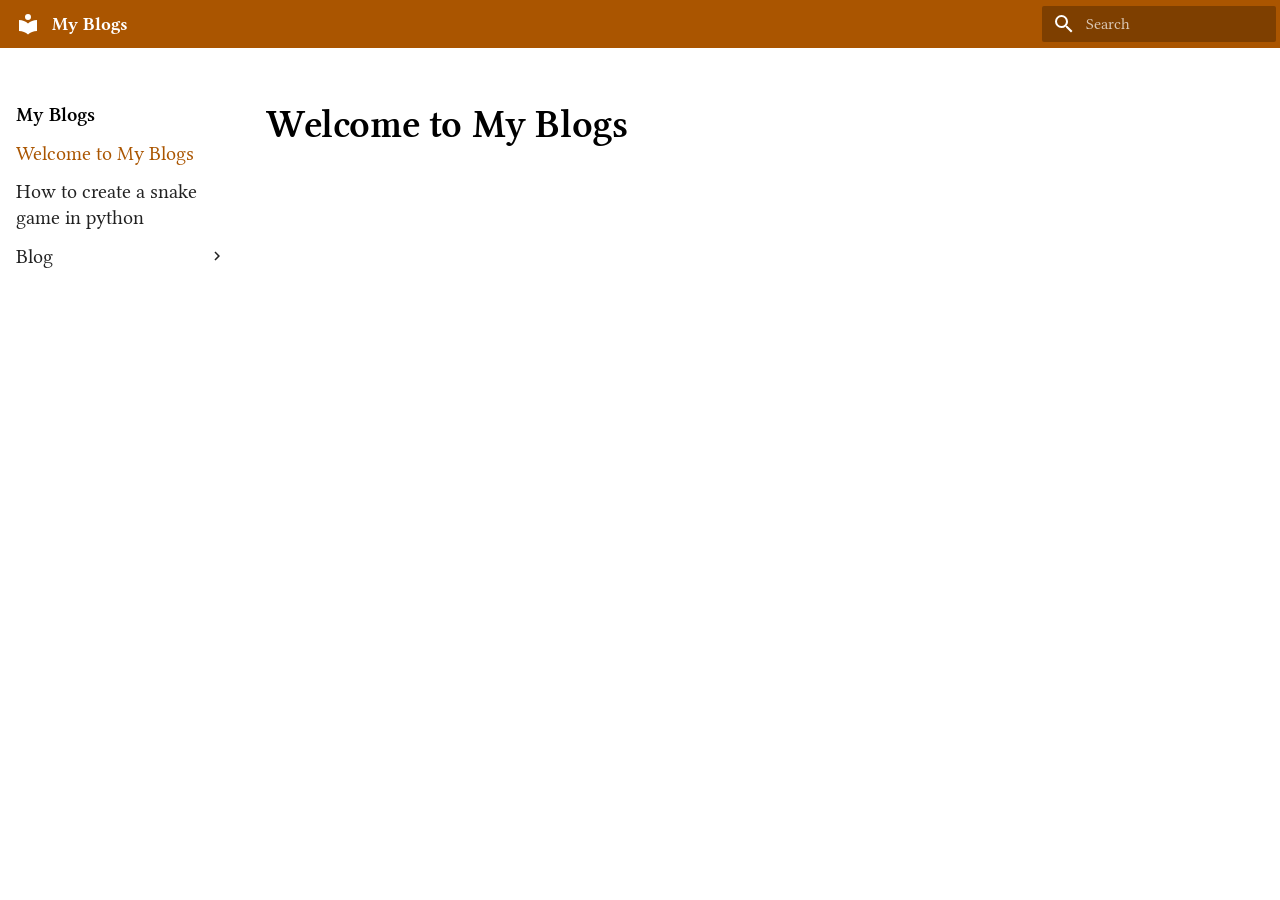
==== commit 9d55e2ef: "build" ====
--- a/blog/index.html
+++ b/blog/index.html
@@ -12,7 +12,7 @@
       
       
       
-        <link rel="next" href="a/">
+        <link rel="next" href="How%20to%20create%20a%20snake%20game%20in%20python/">
       
       
       <link rel="icon" href="assets/images/favicon.png">
@@ -20,7 +20,7 @@
     
     
       
-        <title>My Docs</title>
+        <title>My Blogs</title>
       
     
     
@@ -64,7 +64,7 @@
     <div data-md-component="skip">
       
         
-        <a href="#welcome-to-mkdocs" class="md-skip">
+        <a href="#welcome-to-my-blogs" class="md-skip">
           Skip to content
         </a>
       
@@ -80,7 +80,7 @@
 
 <header class="md-header md-header--shadow" data-md-component="header">
   <nav class="md-header__inner md-grid" aria-label="Header">
-    <a href="." title="My Docs" class="md-header__button md-logo" aria-label="My Docs" data-md-component="logo">
+    <a href="." title="My Blogs" class="md-header__button md-logo" aria-label="My Blogs" data-md-component="logo">
       
   
   <svg xmlns="http://www.w3.org/2000/svg" viewBox="0 0 24 24"><path d="M12 8a3 3 0 0 0 3-3 3 3 0 0 0-3-3 3 3 0 0 0-3 3 3 3 0 0 0 3 3m0 3.54C9.64 9.35 6.5 8 3 8v11c3.5 0 6.64 1.35 9 3.54 2.36-2.19 5.5-3.54 9-3.54V8c-3.5 0-6.64 1.35-9 3.54"/></svg>
@@ -94,13 +94,13 @@
       <div class="md-header__ellipsis">
         <div class="md-header__topic">
           <span class="md-ellipsis">
-            My Docs
+            My Blogs
           </span>
         </div>
         <div class="md-header__topic" data-md-component="header-topic">
           <span class="md-ellipsis">
             
-              Welcome to MkDocs
+              Welcome to My Blogs
             
           </span>
         </div>
@@ -178,13 +178,13 @@
 
 <nav class="md-nav md-nav--primary" aria-label="Navigation" data-md-level="0">
   <label class="md-nav__title" for="__drawer">
-    <a href="." title="My Docs" class="md-nav__button md-logo" aria-label="My Docs" data-md-component="logo">
+    <a href="." title="My Blogs" class="md-nav__button md-logo" aria-label="My Blogs" data-md-component="logo">
       
   
   <svg xmlns="http://www.w3.org/2000/svg" viewBox="0 0 24 24"><path d="M12 8a3 3 0 0 0 3-3 3 3 0 0 0-3-3 3 3 0 0 0-3 3 3 3 0 0 0 3 3m0 3.54C9.64 9.35 6.5 8 3 8v11c3.5 0 6.64 1.35 9 3.54 2.36-2.19 5.5-3.54 9-3.54V8c-3.5 0-6.64 1.35-9 3.54"/></svg>
 
     </a>
-    My Docs
+    My Blogs
   </label>
   
   <ul class="md-nav__list" data-md-scrollfix>
@@ -205,68 +205,18 @@
         
       
       
-        <label class="md-nav__link md-nav__link--active" for="__toc">
-          
-  
-  
-  <span class="md-ellipsis">
-    Welcome to MkDocs
-    
-  </span>
-  
-
-          <span class="md-nav__icon md-icon"></span>
-        </label>
-      
       <a href="." class="md-nav__link md-nav__link--active">
         
   
   
   <span class="md-ellipsis">
-    Welcome to MkDocs
+    Welcome to My Blogs
     
   </span>
   
 
       </a>
       
-        
-
-<nav class="md-nav md-nav--secondary" aria-label="Table of contents">
-  
-  
-  
-    
-  
-  
-    <label class="md-nav__title" for="__toc">
-      <span class="md-nav__icon md-icon"></span>
-      Table of contents
-    </label>
-    <ul class="md-nav__list" data-md-component="toc" data-md-scrollfix>
-      
-        <li class="md-nav__item">
-  <a href="#commands" class="md-nav__link">
-    <span class="md-ellipsis">
-      Commands
-    </span>
-  </a>
-  
-</li>
-      
-        <li class="md-nav__item">
-  <a href="#project-layout" class="md-nav__link">
-    <span class="md-ellipsis">
-      Project layout
-    </span>
-  </a>
-  
-</li>
-      
-    </ul>
-  
-</nav>
-      
     </li>
   
 
@@ -278,12 +228,12 @@
   
   
     <li class="md-nav__item">
-      <a href="a/" class="md-nav__link">
-        
-  
-  
-  <span class="md-ellipsis">
-    A
+      <a href="How%20to%20create%20a%20snake%20game%20in%20python/" class="md-nav__link">
+        
+  
+  
+  <span class="md-ellipsis">
+    How to create a snake game in python
     
   </span>
   
@@ -299,28 +249,6 @@
   
   
   
-    <li class="md-nav__item">
-      <a href="b/" class="md-nav__link">
-        
-  
-  
-  <span class="md-ellipsis">
-    B
-    
-  </span>
-  
-
-      </a>
-    </li>
-  
-
-    
-      
-      
-  
-  
-  
-  
     
     
     
@@ -330,10 +258,10 @@
       
         
         
-        <input class="md-nav__toggle md-toggle " type="checkbox" id="__nav_4" >
-        
-          
-          <label class="md-nav__link" for="__nav_4" id="__nav_4_label" tabindex="0">
+        <input class="md-nav__toggle md-toggle " type="checkbox" id="__nav_3" >
+        
+          
+          <label class="md-nav__link" for="__nav_3" id="__nav_3_label" tabindex="0">
             
   
   
@@ -346,8 +274,8 @@
             <span class="md-nav__icon md-icon"></span>
           </label>
         
-        <nav class="md-nav" data-md-level="1" aria-labelledby="__nav_4_label" aria-expanded="false">
-          <label class="md-nav__title" for="__nav_4">
+        <nav class="md-nav" data-md-level="1" aria-labelledby="__nav_3_label" aria-expanded="false">
+          <label class="md-nav__title" for="__nav_3">
             <span class="md-nav__icon md-icon"></span>
             Blog
           </label>
@@ -393,10 +321,10 @@
       
         
         
-        <input class="md-nav__toggle md-toggle " type="checkbox" id="__nav_4_2" >
-        
-          
-          <label class="md-nav__link" for="__nav_4_2" id="__nav_4_2_label" tabindex="0">
+        <input class="md-nav__toggle md-toggle " type="checkbox" id="__nav_3_2" >
+        
+          
+          <label class="md-nav__link" for="__nav_3_2" id="__nav_3_2_label" tabindex="0">
             
   
   
@@ -409,8 +337,8 @@
             <span class="md-nav__icon md-icon"></span>
           </label>
         
-        <nav class="md-nav" data-md-level="2" aria-labelledby="__nav_4_2_label" aria-expanded="false">
-          <label class="md-nav__title" for="__nav_4_2">
+        <nav class="md-nav" data-md-level="2" aria-labelledby="__nav_3_2_label" aria-expanded="false">
+          <label class="md-nav__title" for="__nav_3_2">
             <span class="md-nav__icon md-icon"></span>
             Archive
           </label>
@@ -476,32 +404,6 @@
     
   
   
-    <label class="md-nav__title" for="__toc">
-      <span class="md-nav__icon md-icon"></span>
-      Table of contents
-    </label>
-    <ul class="md-nav__list" data-md-component="toc" data-md-scrollfix>
-      
-        <li class="md-nav__item">
-  <a href="#commands" class="md-nav__link">
-    <span class="md-ellipsis">
-      Commands
-    </span>
-  </a>
-  
-</li>
-      
-        <li class="md-nav__item">
-  <a href="#project-layout" class="md-nav__link">
-    <span class="md-ellipsis">
-      Project layout
-    </span>
-  </a>
-  
-</li>
-      
-    </ul>
-  
 </nav>
                   </div>
                 </div>
@@ -516,21 +418,7 @@
 
 
 
-<h1 id="welcome-to-mkdocs">Welcome to MkDocs</h1>
-<p>For full documentation visit <a href="https://www.mkdocs.org">mkdocs.org</a>.</p>
-<h2 id="commands">Commands</h2>
-<ul>
-<li><code>mkdocs new [dir-name]</code> - Create a new project.</li>
-<li><code>mkdocs serve</code> - Start the live-reloading docs server.</li>
-<li><code>mkdocs build</code> - Build the documentation site.</li>
-<li><code>mkdocs -h</code> - Print help message and exit.</li>
-</ul>
-<h2 id="project-layout">Project layout</h2>
-<div class="highlight"><pre><span></span><code>mkdocs.yml    # The configuration file.
-docs/
-    index.md  # The documentation homepage.
-    ...       # Other markdown pages, images and other files.
-</code></pre></div>
+<h1 id="welcome-to-my-blogs">Welcome to My Blogs</h1>
 
 
 
--- a/blog/stylesheet/extra.css
+++ b/blog/stylesheet/extra.css
@@ -46,7 +46,7 @@
 }
 
 .md-typeset pre > code {
-    font-size: 16px;
+    font-size: 18px;
 }
 
 /* Let the docs layout use more of large viewports without becoming fully fluid. */
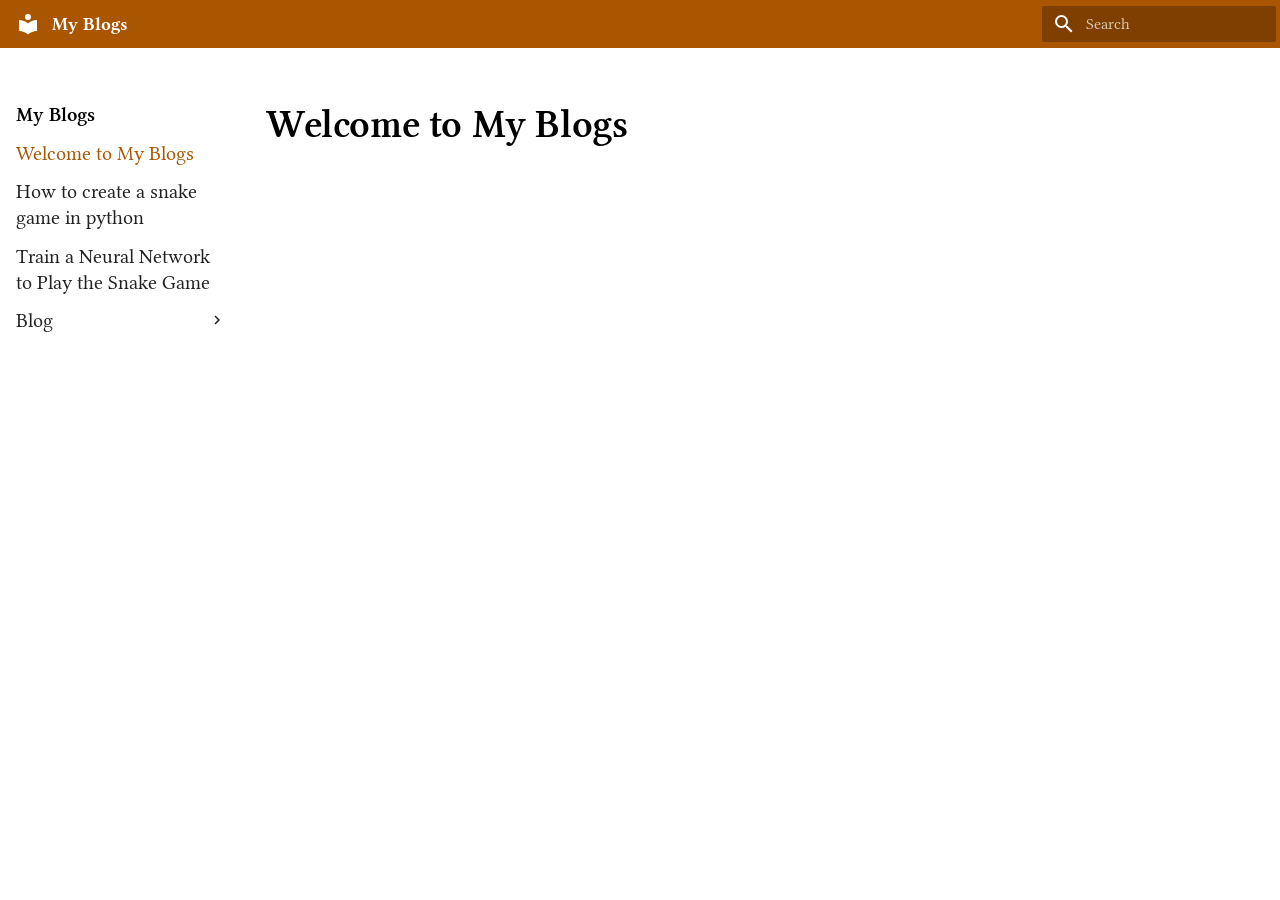
==== commit 4656ee06: "Refactor code structure for improved readability and maintainability" ====
--- a/blog/index.html
+++ b/blog/index.html
@@ -249,6 +249,28 @@
   
   
   
+    <li class="md-nav__item">
+      <a href="Train%20neural%20network%20to%20play%20snake%20game/" class="md-nav__link">
+        
+  
+  
+  <span class="md-ellipsis">
+    Train a Neural Network to Play the Snake Game
+    
+  </span>
+  
+
+      </a>
+    </li>
+  
+
+    
+      
+      
+  
+  
+  
+  
     
     
     
@@ -258,10 +280,10 @@
       
         
         
-        <input class="md-nav__toggle md-toggle " type="checkbox" id="__nav_3" >
-        
-          
-          <label class="md-nav__link" for="__nav_3" id="__nav_3_label" tabindex="0">
+        <input class="md-nav__toggle md-toggle " type="checkbox" id="__nav_4" >
+        
+          
+          <label class="md-nav__link" for="__nav_4" id="__nav_4_label" tabindex="0">
             
   
   
@@ -274,8 +296,8 @@
             <span class="md-nav__icon md-icon"></span>
           </label>
         
-        <nav class="md-nav" data-md-level="1" aria-labelledby="__nav_3_label" aria-expanded="false">
-          <label class="md-nav__title" for="__nav_3">
+        <nav class="md-nav" data-md-level="1" aria-labelledby="__nav_4_label" aria-expanded="false">
+          <label class="md-nav__title" for="__nav_4">
             <span class="md-nav__icon md-icon"></span>
             Blog
           </label>
@@ -321,10 +343,10 @@
       
         
         
-        <input class="md-nav__toggle md-toggle " type="checkbox" id="__nav_3_2" >
-        
-          
-          <label class="md-nav__link" for="__nav_3_2" id="__nav_3_2_label" tabindex="0">
+        <input class="md-nav__toggle md-toggle " type="checkbox" id="__nav_4_2" >
+        
+          
+          <label class="md-nav__link" for="__nav_4_2" id="__nav_4_2_label" tabindex="0">
             
   
   
@@ -337,8 +359,8 @@
             <span class="md-nav__icon md-icon"></span>
           </label>
         
-        <nav class="md-nav" data-md-level="2" aria-labelledby="__nav_3_2_label" aria-expanded="false">
-          <label class="md-nav__title" for="__nav_3_2">
+        <nav class="md-nav" data-md-level="2" aria-labelledby="__nav_4_2_label" aria-expanded="false">
+          <label class="md-nav__title" for="__nav_4_2">
             <span class="md-nav__icon md-icon"></span>
             Archive
           </label>
